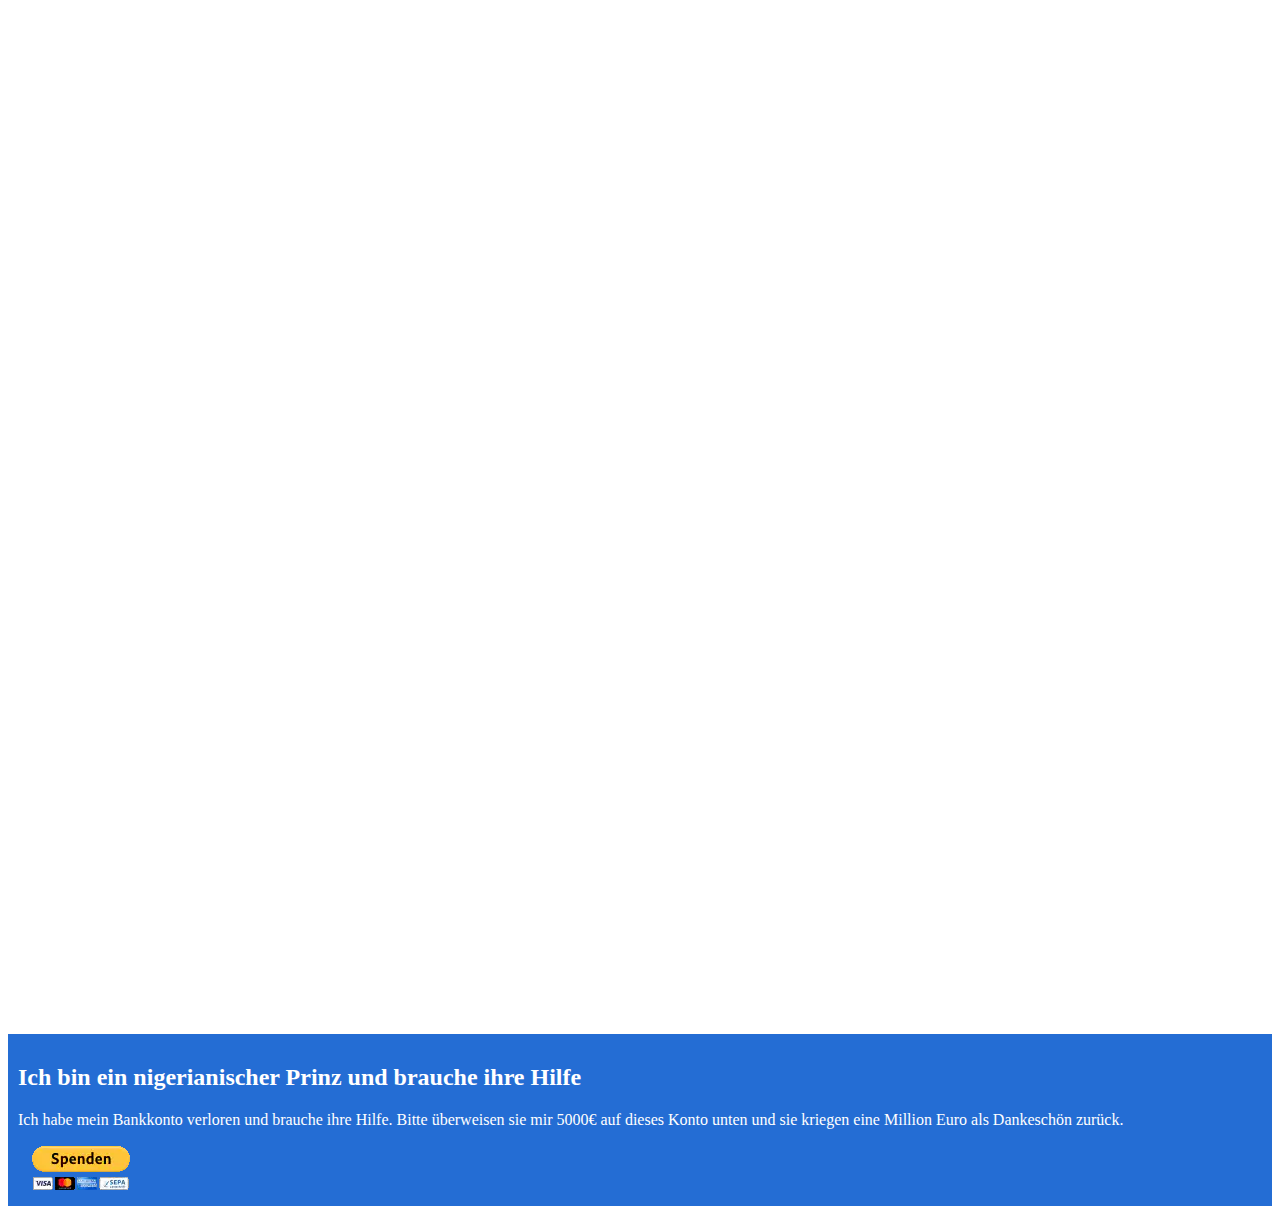
==== index.html @ 84a6fddd "Rename htmlcodetest.html to index.html" ====
<!DOCTYPE html>
<html><head>
<meta name="viewport" content="width=device-width, initial-scale=1.0"> 
<meta http-equiv="content-type" content="text/html; charset=UTF-8">
        <link rel="stylesheet" href="htmlcodetest-Dateien/css_002.css">
        <link rel="stylesheet" href="htmlcodetest-Dateien/css.css">
    <meta charset="utf-8">
    <meta name="viewport" content="width=device-width, initial-scale=1">
  </head>
  <body>
     <style>
body {
  background-image: url('https://images.unsplash.com/photo-1541256942802-7b29531f0df8?ixid=MnwxMjA3fDB8MHxwaG90by1wYWdlfHx8fGVufDB8fHx8&ixlib=rb-1.2.1&auto=format&fit=crop&w=1950&q=80');
  background-repeat: no-repeat;
  background-attachment: fixed;
  background-size: cover;
}
</style> 
    <font face="Fjalla One" color="white">
    <h1>Meine Webseite</h1>
    </font>
    <font face="Sawarabi Gothic" color="white">
    <p>
      Hier entsteht meine erste Webseite. <br> Ich erzähle etwas zu mir und schreibe dann einen  Absatz über ein interessantes Thema.
    </p>

    <h2>Über mich</h2>
    <ul>
      <li>Mein Vorname ist Yannik.</li>
      <li>Ich wohne in Wisch bei Schönberg.</li>
      <li>Ich gehe in die BFI-21-C.</li>
      <li>Meine Hobbys sind Videospiele, Musik, Zeichnen und Kochen.</li>
    </ul>
            <p> Das da unten ist der Oger Rainer Winkler </p>
            <div class="video-container"><iframe src="https://www.youtube-nocookie.com/embed/live_stream?channel=DrachenLord"  frameborder="0" allowfullscreen="allowfullscreen"></iframe></div>
  &nbsp;&nbsp;
  <div style="background-color: #246dd4 ; padding: 10px;"> 
    <h2>Ich bin ein nigerianischer Prinz und brauche ihre Hilfe</h2>
    <p>
      Ich habe mein Bankkonto verloren und brauche ihre Hilfe. Bitte 
überweisen sie mir 5000€ auf dieses Konto unten und sie kriegen eine 
Million Euro als Dankeschön zurück.
          </p>
  <form action="https://www.paypal.com/donate" method="post" target="_top">
<input type="hidden" name="hosted_button_id" value="N5BFFACBEZ6SE">
<input type="image" src="htmlcodetest-Dateien/btn_donateCC_LG.webp" name="submit" title="PayPal - The safer, easier way to pay online!" alt="Donate with PayPal button" border="0">
<img alt="" src="htmlcodetest-Dateien/pixel.gif" f6umz67dh="" width="1" height="1" border="0">
</form>
          
  
</div></font></body></html>
---- htmlcodetest-Dateien/css_002.css ----
/* latin-ext */
@font-face {
  font-family: 'Fjalla One';
  font-style: normal;
  font-weight: 400;
  src: url(https://fonts.gstatic.com/s/fjallaone/v8/Yq6R-LCAWCX3-6Ky7FAFrO96kigt.woff2) format('woff2');
  unicode-range: U+0100-024F, U+0259, U+1E00-1EFF, U+2020, U+20A0-20AB, U+20AD-20CF, U+2113, U+2C60-2C7F, U+A720-A7FF;
}
/* latin */
@font-face {
  font-family: 'Fjalla One';
  font-style: normal;
  font-weight: 400;
  src: url(https://fonts.gstatic.com/s/fjallaone/v8/Yq6R-LCAWCX3-6Ky7FAFrOF6kg.woff2) format('woff2');
  unicode-range: U+0000-00FF, U+0131, U+0152-0153, U+02BB-02BC, U+02C6, U+02DA, U+02DC, U+2000-206F, U+2074, U+20AC, U+2122, U+2191, U+2193, U+2212, U+2215, U+FEFF, U+FFFD;
}
---- htmlcodetest-Dateien/css.css ----
.video-container {
    position: relative;
    padding-bottom: 56.25%;
    padding-top: 0;
    height: 0;
    overflow: hidden;
}

.video-container iframe,
.video-container object,
.video-container embed {
    position: absolute;
    top: 0;
    left: 0;
    width: 100%;
    height: 100%;
}
/* [2] */
@font-face {
  font-family: 'Sawarabi Gothic';
  font-style: normal;
  font-weight: 400;
  src: url(https://fonts.gstatic.com/s/sawarabigothic/v8/x3d4ckfVaqqa-BEj-I9mE65u3k3NAEEnEXdX7R_PTqgHT45rMBfyeoYQJ5w.2.woff2) format('woff2');
  unicode-range: U+ffb6-ffbe, U+ffc2-ffc7, U+ffca-ffcf, U+ffd2-ffd7, U+ffda-ffdc, U+ffe0-ffe2, U+ffe4, U+ffe6, U+ffe8-ffee, U+1f100-1f10a, U+1f110-1f12e, U+1f130-1f16b, U+1f170-1f19a, U+1f200-1f202, U+1f210-1f22f;
}
/* [3] */
@font-face {
  font-family: 'Sawarabi Gothic';
  font-style: normal;
  font-weight: 400;
  src: url(https://fonts.gstatic.com/s/sawarabigothic/v8/x3d4ckfVaqqa-BEj-I9mE65u3k3NAEEnEXdX7R_PTqgHT45rMBfyeoYQJ5w.3.woff2) format('woff2');
  unicode-range: U+f9f6-fa0b, U+fa0e-fa10, U+fa12-fa6d, U+fb00-fb04, U+fe10-fe19, U+fe30-fe42, U+fe44-fe52, U+fe54-fe66, U+fe68-fe6b, U+ff02, U+ff04, U+ff07, U+ff51, U+ff5b, U+ff5d, U+ff5f-ff60, U+ff66, U+ff69, U+ff87, U+ffa0-ffb5;
}
/* [5] */
@font-face {
  font-family: 'Sawarabi Gothic';
  font-style: normal;
  font-weight: 400;
  src: url(https://fonts.gstatic.com/s/sawarabigothic/v8/x3d4ckfVaqqa-BEj-I9mE65u3k3NAEEnEXdX7R_PTqgHT45rMBfyeoYQJ5w.5.woff2) format('woff2');
  unicode-range: U+9e16, U+9e19-9e1f, U+9e75, U+9e79-9e7d, U+9e80-9e85, U+9e87-9e88, U+9e8b-9e8c, U+9e8e-9e8f, U+9e91-9e92, U+9e95-9e96, U+9e98, U+9e9b, U+9e9d-9e9e, U+9ea4-9ea5, U+9ea8-9eaa, U+9eac-9eb0, U+9eb3-9eb5, U+9eb8, U+9ebc-9ebf, U+9ec3, U+9ec6, U+9ec8, U+9ecb-9ecd, U+9ecf-9ed1, U+9ed4-9ed5, U+9ed8, U+9edb-9ee0, U+9ee4-9ee5, U+9ee7-9ee8, U+9eec-9ef2, U+9ef4-9ef9, U+9efb-9eff, U+9f02-9f03, U+9f07-9f09, U+9f0e-9f12, U+9f14-9f17, U+9f19-9f1b, U+9f1f-9f22, U+9f26, U+9f2a-9f2c, U+9f2f, U+9f31-9f32, U+9f34, U+9f37, U+9f39-9f3a, U+9f3c-9f3f, U+9f41, U+9f43-9f47, U+9f4a, U+9f4e-9f50, U+9f52-9f58, U+9f5a, U+9f5d-9f61, U+9f63, U+9f66-9f6a, U+9f6c-9f73, U+9f75-9f77, U+9f7a, U+9f7d, U+9f7f, U+9f8f-9f92, U+9f94-9f97, U+9f99, U+9f9c-9fa3, U+9fa5, U+9fb4, U+9fbc-9fc2, U+9fc4, U+9fc6, U+9fcc, U+f900-f915;
}
/* [6] */
@font-face {
  font-family: 'Sawarabi Gothic';
  font-style: normal;
  font-weight: 400;
  src: url(https://fonts.gstatic.com/s/sawarabigothic/v8/x3d4ckfVaqqa-BEj-I9mE65u3k3NAEEnEXdX7R_PTqgHT45rMBfyeoYQJ5w.6.woff2) format('woff2');
  unicode-range: U+9c22-9c2a, U+9c2d-9c32, U+9c35-9c37, U+9c39-9c3a, U+9c3d-9c3e, U+9c41, U+9c43-9c4a, U+9c4e-9c50, U+9c52-9c54, U+9c56, U+9c58, U+9c5a-9c61, U+9c63, U+9c65, U+9c67-9c6b, U+9c6d-9c6e, U+9c70, U+9c72, U+9c75-9c78, U+9c7a-9c7c, U+9ce6-9ce7, U+9ceb-9cec, U+9cf0, U+9cf2, U+9cf6-9cf7, U+9cf9, U+9d02-9d03, U+9d06-9d09, U+9d0b, U+9d0e, U+9d11-9d12, U+9d15, U+9d17-9d18, U+9d1b-9d1f, U+9d23, U+9d26, U+9d2a-9d2c, U+9d2f-9d30, U+9d32-9d34, U+9d3a, U+9d3c-9d3f, U+9d41-9d48, U+9d4a, U+9d50-9d54, U+9d59, U+9d5d-9d65, U+9d69-9d6c, U+9d6f-9d70, U+9d72-9d73, U+9d76-9d77, U+9d7a-9d7c, U+9d7e, U+9d83-9d84, U+9d86-9d87, U+9d89-9d8a, U+9d8d-9d8e, U+9d92-9d93, U+9d95-9d9a, U+9da1, U+9da4, U+9da9-9dac, U+9dae, U+9db1-9db2, U+9db5, U+9db8-9dbd, U+9dbf-9dc4, U+9dc6-9dc7, U+9dc9-9dca, U+9dcf, U+9dd3-9dd7, U+9dd9-9dda, U+9dde-9de0, U+9de3, U+9de5-9de7, U+9de9, U+9deb, U+9ded-9df0, U+9df3-9df4, U+9df8, U+9dfd-9dfe, U+9e02, U+9e07, U+9e0a, U+9e0d-9e0e, U+9e10-9e12, U+9e15;
}
/* [7] */
@font-face {
  font-family: 'Sawarabi Gothic';
  font-style: normal;
  font-weight: 400;
  src: url(https://fonts.gstatic.com/s/sawarabigothic/v8/x3d4ckfVaqqa-BEj-I9mE65u3k3NAEEnEXdX7R_PTqgHT45rMBfyeoYQJ5w.7.woff2) format('woff2');
  unicode-range: U+9ac3, U+9ac6, U+9ac8, U+9ace-9ad3, U+9ad5-9ad7, U+9adb-9adc, U+9ade-9ae0, U+9ae2-9ae7, U+9ae9, U+9aeb-9aec, U+9aee-9aef, U+9af1-9af5, U+9af7, U+9af9-9afb, U+9afd, U+9aff-9b06, U+9b08-9b09, U+9b0b-9b0e, U+9b10, U+9b12, U+9b16, U+9b18-9b1d, U+9b1f-9b20, U+9b22-9b23, U+9b25-9b2f, U+9b32-9b35, U+9b37, U+9b39-9b3b, U+9b3d, U+9b43-9b44, U+9b48, U+9b4b-9b4f, U+9b51, U+9b55-9b58, U+9b5b, U+9b5e, U+9b61, U+9b63, U+9b65-9b66, U+9b68, U+9b6a-9b6f, U+9b72-9b79, U+9b7f-9b80, U+9b83-9b87, U+9b89-9b8b, U+9b8d, U+9b8f-9b94, U+9b96-9b97, U+9b9a, U+9b9d-9ba0, U+9ba6-9ba7, U+9ba9-9baa, U+9bac, U+9bb0-9bb2, U+9bb4, U+9bb7-9bb9, U+9bbb-9bbc, U+9bbe-9bc1, U+9bc6-9bc8, U+9bca, U+9bce-9bd2, U+9bd4, U+9bd7-9bd8, U+9bdd, U+9bdf, U+9be1-9be5, U+9be7, U+9bea-9beb, U+9bee-9bf3, U+9bf5, U+9bf7-9bfa, U+9bfd, U+9bff-9c00, U+9c02, U+9c04, U+9c06, U+9c08-9c0d, U+9c0f-9c16, U+9c18-9c1e, U+9c21;
}
/* [8] */
@font-face {
  font-family: 'Sawarabi Gothic';
  font-style: normal;
  font-weight: 400;
  src: url(https://fonts.gstatic.com/s/sawarabigothic/v8/x3d4ckfVaqqa-BEj-I9mE65u3k3NAEEnEXdX7R_PTqgHT45rMBfyeoYQJ5w.8.woff2) format('woff2');
  unicode-range: U+98c3-98c8, U+98cb-98cc, U+98ce, U+98dc, U+98de, U+98e0-98e1, U+98e3, U+98e5-98e7, U+98e9-98eb, U+98ed-98ee, U+98f0-98f1, U+98f3, U+98f6, U+9902, U+9907-9909, U+9911-9912, U+9914-9918, U+991a-9922, U+9924, U+9926-9927, U+992b-992c, U+992e, U+9931-9935, U+9939-993e, U+9940-9942, U+9945-9949, U+994b-994e, U+9950-9952, U+9954-9955, U+9958-9959, U+995b-995c, U+995e-9960, U+9963, U+9997-9998, U+999b, U+999d-999f, U+99a3, U+99a5-99a6, U+99a8, U+99ad-99ae, U+99b0-99b2, U+99b5, U+99b9-99ba, U+99bc-99bd, U+99bf, U+99c1, U+99c3, U+99c8-99c9, U+99d1, U+99d3-99d5, U+99d8-99df, U+99e1-99e2, U+99e7, U+99ea-99ee, U+99f0-99f2, U+99f4-99f5, U+99f8-99f9, U+99fb-99fe, U+9a01-9a05, U+9a08, U+9a0a-9a0c, U+9a0f-9a11, U+9a16, U+9a1a, U+9a1e, U+9a20, U+9a22-9a24, U+9a27, U+9a2b, U+9a2d-9a2e, U+9a31, U+9a33, U+9a35-9a38, U+9a3e, U+9a40-9a45, U+9a47, U+9a4a-9a4e, U+9a51-9a52, U+9a54-9a58, U+9a5b, U+9a5d, U+9a5f, U+9a62, U+9a64-9a65, U+9a69-9a6c, U+9aaa, U+9aac-9ab0, U+9ab2, U+9ab4-9ab7, U+9ab9, U+9abb-9ac1;
}
/* [9] */
@font-face {
  font-family: 'Sawarabi Gothic';
  font-style: normal;
  font-weight: 400;
  src: url(https://fonts.gstatic.com/s/sawarabigothic/v8/x3d4ckfVaqqa-BEj-I9mE65u3k3NAEEnEXdX7R_PTqgHT45rMBfyeoYQJ5w.9.woff2) format('woff2');
  unicode-range: U+96fa, U+9702-9706, U+9708-9709, U+970d-970f, U+9711, U+9713-9714, U+9716, U+9719-971b, U+971d, U+9721-9724, U+9728, U+972a, U+9730-9731, U+9733, U+9736, U+9738-9739, U+973b, U+973d-973e, U+9741-9744, U+9746-974a, U+974d-974f, U+9751, U+9755, U+9757-9758, U+975a-975c, U+9760-9761, U+9763-9764, U+9766-9768, U+976a-976b, U+976e, U+9771, U+9773, U+9776-977d, U+977f-9781, U+9785-9786, U+9789, U+978b, U+978f-9790, U+9795-9797, U+9799-979a, U+979c, U+979e-97a0, U+97a2-97a3, U+97a6, U+97a8, U+97ab-97ac, U+97ae, U+97b1-97b6, U+97b8-97ba, U+97bc, U+97be-97bf, U+97c1, U+97c3-97ce, U+97d0-97d1, U+97d4, U+97d7-97d9, U+97db-97de, U+97e0-97e1, U+97e4, U+97e6, U+97ed-97ef, U+97f1-97f2, U+97f4-97f8, U+97fa, U+9804, U+9807, U+980a, U+980c-980f, U+9814, U+9816-9817, U+9819-981a, U+981c, U+981e, U+9820-9821, U+9823-9826, U+982b, U+982e-9830, U+9832-9835, U+9837, U+9839, U+983d-983e, U+9844, U+9846-9847, U+984a-984b, U+984f, U+9851-9853, U+9856-9857, U+9859-985b, U+9862-9863, U+9865-9866, U+986a-986c, U+986f-9871, U+9873-9875, U+98aa-98ab, U+98ad-98ae, U+98b0-98b1, U+98b4, U+98b6-98b8, U+98ba-98bc, U+98bf, U+98c2;
}
/* [10] */
@font-face {
  font-family: 'Sawarabi Gothic';
  font-style: normal;
  font-weight: 400;
  src: url(https://fonts.gstatic.com/s/sawarabigothic/v8/x3d4ckfVaqqa-BEj-I9mE65u3k3NAEEnEXdX7R_PTqgHT45rMBfyeoYQJ5w.10.woff2) format('woff2');
  unicode-range: U+942e-942f, U+9431-9434, U+9436, U+9438, U+943a-943b, U+943d, U+943f, U+9441, U+9443-9445, U+9448, U+944a, U+944c, U+9452-9453, U+9455, U+9459-945c, U+945e-9463, U+9468, U+946a-946b, U+946d-9472, U+9475, U+9477, U+947c-947f, U+9481, U+9483-9485, U+9578-9579, U+957e-957f, U+9582, U+9584, U+9586-9588, U+958a, U+958c-958f, U+9592, U+9594, U+9596, U+9598-9599, U+959d-95a1, U+95a4, U+95a6-95a9, U+95ab-95ad, U+95b1, U+95b4, U+95b6, U+95b9-95bf, U+95c3, U+95c6, U+95c8-95cd, U+95d0-95d6, U+95d9-95da, U+95dc-95e2, U+95e4-95e6, U+95e8, U+961d-961e, U+9621-9622, U+9624-9626, U+9628, U+962c, U+962e-962f, U+9631, U+9633-9634, U+9637-963a, U+963c-963d, U+9641-9642, U+964b-964c, U+964f, U+9652, U+9654, U+9656-9658, U+965c-965f, U+9661, U+9666, U+966a, U+966c, U+966e, U+9672, U+9674, U+9677, U+967b-967c, U+967e-967f, U+9681-9684, U+9689, U+968b, U+968d, U+9691, U+9695-9698, U+969a, U+969d, U+969f, U+96a4-96aa, U+96ae-96b4, U+96b6, U+96b8-96bb, U+96bd, U+96c1, U+96c9-96cb, U+96cd-96ce, U+96d2, U+96d5-96d6, U+96d8-96da, U+96dc-96df, U+96e9, U+96ef, U+96f1, U+96f9;
}
/* [11] */
@font-face {
  font-family: 'Sawarabi Gothic';
  font-style: normal;
  font-weight: 400;
  src: url(https://fonts.gstatic.com/s/sawarabigothic/v8/x3d4ckfVaqqa-BEj-I9mE65u3k3NAEEnEXdX7R_PTqgHT45rMBfyeoYQJ5w.11.woff2) format('woff2');
  unicode-range: U+929f-92a0, U+92a4-92a5, U+92a7-92a8, U+92ab, U+92af, U+92b2-92b3, U+92b6-92bd, U+92bf-92c3, U+92c5-92c8, U+92cb-92d0, U+92d2-92d3, U+92d5, U+92d7-92d9, U+92dc-92dd, U+92df-92e1, U+92e3-92e5, U+92e7-92ea, U+92ec, U+92ee, U+92f0, U+92f2, U+92f7-92fb, U+92ff-9300, U+9302, U+9304, U+9308, U+930d, U+930f-9311, U+9314-9315, U+9318-931a, U+931c-931f, U+9321-9325, U+9327-932b, U+932e, U+9333-9337, U+933a-933b, U+9344, U+9347-934a, U+934d, U+9350-9352, U+9354-9358, U+935a, U+935c, U+935e, U+9360, U+9364-9365, U+9367, U+9369-936d, U+936f-9371, U+9373-9374, U+9376, U+937a, U+937d-9382, U+9388, U+938a-938b, U+938d, U+938f, U+9392, U+9394-9395, U+9397-9398, U+939a-939b, U+939e, U+93a1, U+93a3-93a4, U+93a6, U+93a8-93a9, U+93ab-93ad, U+93b0, U+93b4-93b6, U+93b9-93bb, U+93c1, U+93c3-93cd, U+93d0-93d1, U+93d3, U+93d6-93d9, U+93dc-93df, U+93e2, U+93e4-93e8, U+93f1, U+93f5, U+93f7-93fb, U+93fd, U+9401-9404, U+9407-9409, U+940d-9410, U+9413-9417, U+9419-941a, U+941f, U+9421, U+942b;
}
/* [12] */
@font-face {
  font-family: 'Sawarabi Gothic';
  font-style: normal;
  font-weight: 400;
  src: url(https://fonts.gstatic.com/s/sawarabigothic/v8/x3d4ckfVaqqa-BEj-I9mE65u3k3NAEEnEXdX7R_PTqgHT45rMBfyeoYQJ5w.12.woff2) format('woff2');
  unicode-range: U+9127, U+9129, U+912d-9132, U+9134, U+9136-9137, U+9139-913a, U+913c-913d, U+9143, U+9146-914c, U+914f, U+9153, U+9156-915b, U+9161, U+9163-9165, U+9167, U+9169, U+916d, U+9172-9174, U+9179-917b, U+9181-9183, U+9185-9187, U+9189-918b, U+918e, U+9191, U+9193-9195, U+9197-9198, U+919e, U+91a1-91a2, U+91a6, U+91a8, U+91aa-91b6, U+91ba-91bd, U+91bf-91c6, U+91c9, U+91cb, U+91d0, U+91d3-91d4, U+91d6-91d7, U+91d9-91db, U+91de-91df, U+91e1, U+91e4-91e6, U+91e9-91ea, U+91ec-91f1, U+91f5-91f7, U+91f9, U+91fb-91fd, U+91ff-9201, U+9204-9207, U+9209-920a, U+920c, U+920e, U+9210-9218, U+921c-921e, U+9223-9226, U+9228-9229, U+922c, U+922e-9230, U+9233, U+9235-923a, U+923c, U+923e-9240, U+9242-9243, U+9245-924b, U+924d-9251, U+9256-925a, U+925c-925e, U+9260-9261, U+9264-9269, U+926e-9270, U+9275-9279, U+927b-927f, U+9288-928a, U+928d-928e, U+9291-9293, U+9295-9297, U+9299, U+929b-929c;
}
/* [13] */
@font-face {
  font-family: 'Sawarabi Gothic';
  font-style: normal;
  font-weight: 400;
  src: url(https://fonts.gstatic.com/s/sawarabigothic/v8/x3d4ckfVaqqa-BEj-I9mE65u3k3NAEEnEXdX7R_PTqgHT45rMBfyeoYQJ5w.13.woff2) format('woff2');
  unicode-range: U+8f40-8f43, U+8f45-8f47, U+8f49-8f4a, U+8f4c-8f4f, U+8f51-8f55, U+8f57-8f58, U+8f5c-8f5e, U+8f61-8f66, U+8f9c-8f9d, U+8f9f-8fa2, U+8fa4-8fa8, U+8fad-8faf, U+8fb4-8fb8, U+8fbe, U+8fc0-8fc2, U+8fc6, U+8fc8, U+8fca-8fcb, U+8fcd, U+8fd0, U+8fd2-8fd3, U+8fd5, U+8fda, U+8fe0, U+8fe2-8fe5, U+8fe8-8fea, U+8fed-8fef, U+8ff1, U+8ff4-8ff6, U+8ff8-8ffb, U+8ffe, U+9002, U+9004-9005, U+9008, U+900b-900e, U+9011, U+9013, U+9015-9016, U+9018, U+901b, U+901e, U+9021, U+9027-902a, U+902c-902d, U+902f, U+9033-9037, U+9039, U+903c, U+903e-903f, U+9041, U+9043-9044, U+9049, U+904c, U+904f-9052, U+9056, U+9058, U+905b-905e, U+9062, U+9066-9068, U+906c, U+906f-9070, U+9072, U+9074, U+9076, U+9079, U+9080-9083, U+9085, U+9087-9088, U+908b-908c, U+908e-9090, U+9095, U+9097-9099, U+909b, U+90a0-90a2, U+90a5, U+90a8, U+90af-90b6, U+90bd-90be, U+90c3-90c5, U+90c7-90c9, U+90cc, U+90d2, U+90d5, U+90d7-90d9, U+90db-90df, U+90e2, U+90e4-90e5, U+90eb, U+90ef-90f0, U+90f2, U+90f4, U+90f6, U+90fe-9100, U+9102, U+9104-9106, U+9108, U+910d, U+9110, U+9112, U+9114-911a, U+911c, U+911e, U+9120, U+9122-9123, U+9125;
}
/* [14] */
@font-face {
  font-family: 'Sawarabi Gothic';
  font-style: normal;
  font-weight: 400;
  src: url(https://fonts.gstatic.com/s/sawarabigothic/v8/x3d4ckfVaqqa-BEj-I9mE65u3k3NAEEnEXdX7R_PTqgHT45rMBfyeoYQJ5w.14.woff2) format('woff2');
  unicode-range: U+8da6, U+8da8, U+8dab-8dac, U+8daf, U+8db2, U+8db5, U+8db7, U+8db9-8dbc, U+8dbe, U+8dc0, U+8dc2, U+8dc5-8dc8, U+8dca-8dcc, U+8dce-8dcf, U+8dd1, U+8dd4-8dd7, U+8dd9-8ddb, U+8ddf, U+8de3-8de5, U+8de7, U+8dea-8dec, U+8df0-8df2, U+8df4, U+8dfc-8dfd, U+8dff, U+8e01, U+8e04-8e06, U+8e08-8e09, U+8e0b-8e0c, U+8e10-8e11, U+8e14, U+8e16, U+8e1d-8e23, U+8e26-8e27, U+8e30-8e31, U+8e33-8e39, U+8e3d, U+8e40-8e42, U+8e44, U+8e47-8e50, U+8e54-8e55, U+8e59, U+8e5b-8e64, U+8e69, U+8e6c-8e6d, U+8e6f-8e72, U+8e75-8e77, U+8e79-8e7c, U+8e81-8e85, U+8e89, U+8e8b, U+8e90-8e95, U+8e98-8e9b, U+8e9d-8e9e, U+8ea1-8ea2, U+8ea7, U+8ea9-8eaa, U+8eac-8eb1, U+8eb3, U+8eb5-8eb6, U+8eba-8ebb, U+8ebe, U+8ec0-8ec1, U+8ec3-8ec8, U+8ecb, U+8ecf, U+8ed1, U+8ed4, U+8edb-8edc, U+8ee3, U+8ee8, U+8eeb, U+8eed-8eee, U+8ef0-8ef1, U+8ef7, U+8ef9-8efc, U+8efe, U+8f00, U+8f02, U+8f05, U+8f07-8f08, U+8f0a, U+8f0f-8f10, U+8f12-8f13, U+8f15-8f19, U+8f1b-8f1c, U+8f1e-8f21, U+8f23, U+8f25-8f28, U+8f2b-8f2f, U+8f33-8f37, U+8f39-8f3b, U+8f3e;
}
/* [15] */
@font-face {
  font-family: 'Sawarabi Gothic';
  font-style: normal;
  font-weight: 400;
  src: url(https://fonts.gstatic.com/s/sawarabigothic/v8/x3d4ckfVaqqa-BEj-I9mE65u3k3NAEEnEXdX7R_PTqgHT45rMBfyeoYQJ5w.15.woff2) format('woff2');
  unicode-range: U+8b11, U+8b14, U+8b16, U+8b1a, U+8b1c, U+8b1e-8b20, U+8b26, U+8b28, U+8b2b-8b2d, U+8b30, U+8b37, U+8b3c, U+8b3e, U+8b41-8b46, U+8b48-8b49, U+8b4c-8b4f, U+8b51-8b54, U+8b56, U+8b59, U+8b5b, U+8b5e-8b5f, U+8b63, U+8b69, U+8b6b-8b6d, U+8b6f, U+8b71, U+8b74, U+8b76, U+8b78-8b79, U+8b7c-8b81, U+8b84-8b85, U+8b8a-8b8f, U+8b92-8b96, U+8b99-8b9a, U+8b9c-8ba0, U+8c38-8c3a, U+8c3d-8c3f, U+8c41, U+8c45, U+8c47-8c49, U+8c4b-8c4c, U+8c4e-8c51, U+8c53-8c55, U+8c57-8c59, U+8c5b, U+8c5d, U+8c62-8c64, U+8c66, U+8c68-8c69, U+8c6b-8c6d, U+8c73, U+8c75-8c76, U+8c78, U+8c7a-8c7c, U+8c7e, U+8c82, U+8c85-8c87, U+8c89-8c8b, U+8c8d-8c8e, U+8c90, U+8c92-8c94, U+8c98-8c99, U+8c9b-8c9c, U+8c9f, U+8ca4, U+8cad-8cae, U+8cb2-8cb3, U+8cb6, U+8cb9-8cba, U+8cbd, U+8cc1-8cc2, U+8cc4-8cc6, U+8cc8-8cc9, U+8ccb, U+8ccd-8ccf, U+8cd2, U+8cd5-8cd6, U+8cd9-8cda, U+8cdd, U+8ce1, U+8ce3-8ce4, U+8ce6, U+8ce8, U+8cec, U+8cef-8cf2, U+8cf4-8cf5, U+8cf7-8cf8, U+8cfa-8cfb, U+8cfd-8cff, U+8d01, U+8d03-8d04, U+8d07, U+8d09-8d0b, U+8d0d-8d10, U+8d12-8d14, U+8d16-8d17, U+8d1b-8d1d, U+8d65, U+8d67, U+8d69, U+8d6b-8d6e, U+8d71, U+8d73, U+8d76, U+8d7f, U+8d81-8d82, U+8d84, U+8d88, U+8d8d, U+8d90-8d91, U+8d95, U+8d99, U+8d9e-8da0;
}
/* [16] */
@font-face {
  font-family: 'Sawarabi Gothic';
  font-style: normal;
  font-weight: 400;
  src: url(https://fonts.gstatic.com/s/sawarabigothic/v8/x3d4ckfVaqqa-BEj-I9mE65u3k3NAEEnEXdX7R_PTqgHT45rMBfyeoYQJ5w.16.woff2) format('woff2');
  unicode-range: U+8962-8964, U+8966, U+896a-896b, U+896d-8970, U+8973-8975, U+8977, U+897a-897e, U+8980, U+8983, U+8988-898a, U+898d, U+8990, U+8993-8995, U+8998, U+899b-899c, U+899f-89a1, U+89a5-89a6, U+89a9, U+89ac, U+89af-89b0, U+89b2, U+89b4-89b7, U+89ba, U+89bc-89bd, U+89bf-89c1, U+89d4-89d8, U+89da, U+89dc-89dd, U+89e5, U+89e7, U+89e9, U+89eb, U+89ed, U+89f1, U+89f3-89f4, U+89f6, U+89f8-89f9, U+89fd, U+89ff, U+8a01, U+8a04-8a05, U+8a07, U+8a0c, U+8a0f-8a12, U+8a14-8a16, U+8a1b, U+8a1d-8a1e, U+8a20-8a22, U+8a24-8a26, U+8a2b-8a2c, U+8a2f, U+8a35-8a37, U+8a3b, U+8a3d-8a3e, U+8a40-8a41, U+8a43, U+8a45-8a49, U+8a4d-8a4e, U+8a51-8a54, U+8a56-8a58, U+8a5b-8a5d, U+8a61-8a62, U+8a65, U+8a67, U+8a6c-8a6d, U+8a75-8a77, U+8a79-8a7c, U+8a7e-8a80, U+8a82-8a86, U+8a8b, U+8a8f-8a92, U+8a96-8a97, U+8a99-8a9a, U+8a9f, U+8aa1, U+8aa3, U+8aa5-8aaa, U+8aae-8aaf, U+8ab3, U+8ab6-8ab7, U+8abb-8abc, U+8abe, U+8ac2-8ac4, U+8ac6, U+8ac8-8aca, U+8acc-8acd, U+8ad0-8ad5, U+8ad7, U+8ada-8ae2, U+8ae4, U+8ae7, U+8aeb-8aec, U+8aee, U+8af0-8af1, U+8af3-8af7, U+8afa, U+8afc, U+8aff, U+8b01-8b02, U+8b04-8b07, U+8b0a-8b0d, U+8b0f-8b10;
}
/* [17] */
@font-face {
  font-family: 'Sawarabi Gothic';
  font-style: normal;
  font-weight: 400;
  src: url(https://fonts.gstatic.com/s/sawarabigothic/v8/x3d4ckfVaqqa-BEj-I9mE65u3k3NAEEnEXdX7R_PTqgHT45rMBfyeoYQJ5w.17.woff2) format('woff2');
  unicode-range: U+87d0, U+87d2, U+87d5-87d6, U+87d9-87da, U+87dc, U+87df-87e0, U+87e2-87e6, U+87ea-87ed, U+87ef, U+87f1, U+87f3, U+87f5-87f8, U+87fa-87fb, U+87fe-87ff, U+8801, U+8803, U+8805-8807, U+8809-880b, U+880d-8816, U+8818-881c, U+881e-881f, U+8821-8822, U+8827-8828, U+882d-882e, U+8830-8832, U+8835-8836, U+8839-883c, U+8841-8845, U+8848-884b, U+884d-884e, U+8851-8852, U+8855-8856, U+8858-885a, U+885c, U+885e-8860, U+8862, U+8864, U+8869, U+886b, U+886e-886f, U+8871-8872, U+8875, U+8877, U+8879, U+887b, U+887d-887e, U+8880-8882, U+8888, U+888d, U+8892, U+8897-889c, U+889e-88a0, U+88a2, U+88a4, U+88a8, U+88aa, U+88ae, U+88b0-88b1, U+88b5, U+88b7, U+88ba, U+88bc-88c0, U+88c3-88c4, U+88c6, U+88ca-88ce, U+88d1-88d4, U+88d8-88d9, U+88db, U+88dd-88e1, U+88e7-88e8, U+88ef-88f2, U+88f4-88f5, U+88f7, U+88f9, U+88fc, U+8901-8902, U+8904, U+8906, U+890a, U+890c-890f, U+8913, U+8915-8916, U+8918-891a, U+891c-891e, U+8920, U+8925-8928, U+892a-892b, U+8930-8932, U+8935-893b, U+893e, U+8940-8946, U+8949, U+894c-894d, U+894f, U+8952, U+8956-8957, U+895a-895c, U+895e, U+8960-8961;
}
/* [18] */
@font-face {
  font-family: 'Sawarabi Gothic';
  font-style: normal;
  font-weight: 400;
  src: url(https://fonts.gstatic.com/s/sawarabigothic/v8/x3d4ckfVaqqa-BEj-I9mE65u3k3NAEEnEXdX7R_PTqgHT45rMBfyeoYQJ5w.18.woff2) format('woff2');
  unicode-range: U+8640-8642, U+8646, U+864d, U+8652-8659, U+865b, U+865d-8664, U+8667, U+8669, U+866c, U+866f, U+8671, U+8675-8677, U+867a-867b, U+867d, U+8687-8689, U+868b-868d, U+8691, U+8693, U+8695-8696, U+8698, U+869a, U+869c-869d, U+86a1, U+86a3-86a4, U+86a6-86ab, U+86ad, U+86af-86b1, U+86b3-86b9, U+86bf-86c1, U+86c3-86c6, U+86c9, U+86cb, U+86ce, U+86d1-86d2, U+86d4-86d5, U+86d7, U+86da, U+86dc, U+86de-86e0, U+86e3-86e7, U+86e9, U+86ec-86ed, U+86ef, U+86f8-86fe, U+8700, U+8703-870b, U+870d-8714, U+8719-871a, U+871e-871f, U+8721-8723, U+8725, U+8728-8729, U+872e-872f, U+8731-8732, U+8734, U+8737, U+8739-8740, U+8743, U+8745, U+8749, U+874b-874e, U+8751, U+8753, U+8755, U+8757-8759, U+875d, U+875f-8761, U+8763-8766, U+8768, U+876a, U+876e-876f, U+8771-8772, U+8774, U+8778, U+877b-877c, U+877f, U+8782-8789, U+878b-878c, U+878e, U+8790, U+8793, U+8795, U+8797-8799, U+879e-87a0, U+87a2-87a3, U+87a7, U+87ab-87af, U+87b1, U+87b3, U+87b5, U+87bb, U+87bd-87c1, U+87c4, U+87c6-87cb, U+87ce;
}
/* [19] */
@font-face {
  font-family: 'Sawarabi Gothic';
  font-style: normal;
  font-weight: 400;
  src: url(https://fonts.gstatic.com/s/sawarabigothic/v8/x3d4ckfVaqqa-BEj-I9mE65u3k3NAEEnEXdX7R_PTqgHT45rMBfyeoYQJ5w.19.woff2) format('woff2');
  unicode-range: U+84a6, U+84a8-84aa, U+84ad, U+84af, U+84b1, U+84b4, U+84b9-84bb, U+84bd-84c2, U+84c6-84ca, U+84cc-84d1, U+84d3, U+84d6, U+84d9-84da, U+84dc, U+84e7, U+84ea, U+84ec, U+84ef-84f2, U+84f4, U+84f7, U+84fa-84fd, U+84ff-8500, U+8502-8503, U+8506-8507, U+850c, U+850e, U+8510, U+8514-8515, U+8517-8518, U+851a-851c, U+851e-851f, U+8521-8525, U+8527, U+852a-852c, U+852f, U+8532-8534, U+8536, U+853e-8541, U+8543, U+8546, U+8548, U+854a-854b, U+854f-8553, U+8555-855a, U+855c-8564, U+8569-856b, U+856d, U+856f, U+8577, U+8579-857b, U+857d-8581, U+8585-8586, U+8588-858c, U+858f-8591, U+8593, U+8597-8598, U+859b-859d, U+859f-85a0, U+85a2, U+85a4-85a5, U+85a7-85a8, U+85ad-85b0, U+85b4, U+85b6-85ba, U+85bc-85bf, U+85c1-85c2, U+85c7, U+85c9-85cb, U+85ce-85d0, U+85d5, U+85d8-85da, U+85dc, U+85df-85e1, U+85e5-85e6, U+85e8, U+85ed, U+85f3-85f4, U+85f6-85f7, U+85f9-85fa, U+85fc, U+85fe-8600, U+8602, U+8604-8606, U+860a-860b, U+860d-860e, U+8610-8613, U+8616-861b, U+861e, U+8621-8622, U+8624, U+8627, U+8629, U+862f-8630, U+8636, U+8638-863a, U+863c-863d, U+863f;
}
/* [20] */
@font-face {
  font-family: 'Sawarabi Gothic';
  font-style: normal;
  font-weight: 400;
  src: url(https://fonts.gstatic.com/s/sawarabigothic/v8/x3d4ckfVaqqa-BEj-I9mE65u3k3NAEEnEXdX7R_PTqgHT45rMBfyeoYQJ5w.20.woff2) format('woff2');
  unicode-range: U+82e0-82e4, U+82e7-82e8, U+82ea, U+82ed, U+82ef, U+82f3-82f4, U+82f6-82f7, U+82f9, U+82fb, U+82fd-82fe, U+8300-8301, U+8303, U+8306-8308, U+830a-830c, U+8316-8318, U+831b, U+831d-831f, U+8321-8323, U+832b-8335, U+8337, U+833a, U+833c-833d, U+8340, U+8342-8347, U+834a, U+834d-8351, U+8353-8357, U+835a, U+8362-8363, U+8370, U+8373, U+8375, U+8378, U+837c-837d, U+837f-8380, U+8382, U+8384-8387, U+838a, U+838d-838e, U+8392-8396, U+8398-83a0, U+83a2, U+83a6-83ad, U+83b1, U+83b5, U+83bd-83c1, U+83c7, U+83c9, U+83ce-83d1, U+83d4, U+83d6, U+83d8, U+83dd, U+83df-83e1, U+83e5, U+83e8, U+83ea-83eb, U+83f0, U+83f2, U+83f4, U+83f6-83f9, U+83fb-83fd, U+8401, U+8403-8404, U+8406-8407, U+840a-840b, U+840d, U+840f, U+8411, U+8413, U+8415, U+8417, U+8419, U+8420, U+8422, U+842a, U+842f, U+8431, U+8435, U+8438-8439, U+843c, U+8445-8448, U+844a, U+844d-844f, U+8451-8452, U+8456, U+8458-845a, U+845c, U+845f-8462, U+8464-8467, U+8469-846b, U+846d-8470, U+8473-8474, U+8476-847a, U+847c-847d, U+8481-8482, U+8484-8485, U+848b, U+8490, U+8492-8493, U+8495, U+8497, U+849c, U+849e-849f, U+84a1;
}
/* [21] */
@font-face {
  font-family: 'Sawarabi Gothic';
  font-style: normal;
  font-weight: 400;
  src: url(https://fonts.gstatic.com/s/sawarabigothic/v8/x3d4ckfVaqqa-BEj-I9mE65u3k3NAEEnEXdX7R_PTqgHT45rMBfyeoYQJ5w.21.woff2) format('woff2');
  unicode-range: U+813e, U+8141, U+8145-8147, U+814a, U+814c, U+8151-8153, U+8157, U+815f-8161, U+8165-8169, U+816d-816f, U+8171, U+8173-8174, U+8177, U+8180-8186, U+8188, U+818a-818b, U+818e, U+8190, U+8193, U+8195-8196, U+8198, U+819b, U+819e, U+81a0, U+81a2, U+81a4, U+81a9, U+81ae, U+81b0, U+81b2, U+81b4-81b5, U+81b8, U+81ba-81bb, U+81bd-81be, U+81c0-81c3, U+81c5-81c6, U+81c8-81cb, U+81cd-81cf, U+81d1, U+81d5-81db, U+81dd-81e1, U+81e4-81e5, U+81e7, U+81eb-81ec, U+81ef-81f2, U+81f5-81f6, U+81f8-81fb, U+81fd-8205, U+8209-820b, U+820d, U+820f, U+8212-8214, U+8216, U+8219-821d, U+8221-8222, U+8228-8229, U+822b, U+822e, U+8232-8235, U+8237-8238, U+823a, U+823c, U+8240, U+8243-8246, U+8249, U+824b, U+824e-824f, U+8251, U+8256-825a, U+825c-825d, U+825f-8260, U+8262-8264, U+8267-8268, U+826a-826b, U+826d-826e, U+8271, U+8274, U+8277, U+8279, U+827b, U+827d-8281, U+8283-8284, U+8287, U+8289-828a, U+828d-828e, U+8291-8294, U+8296, U+8298-829b, U+829f-82a1, U+82a3-82a4, U+82a7-82ac, U+82ae, U+82b0, U+82b2, U+82b4, U+82b7, U+82ba-82bc, U+82be-82bf, U+82c5-82c6, U+82d0, U+82d2-82d3, U+82d5, U+82d9-82da, U+82dc, U+82de-82df;
}
/* [22] */
@font-face {
  font-family: 'Sawarabi Gothic';
  font-style: normal;
  font-weight: 400;
  src: url(https://fonts.gstatic.com/s/sawarabigothic/v8/x3d4ckfVaqqa-BEj-I9mE65u3k3NAEEnEXdX7R_PTqgHT45rMBfyeoYQJ5w.22.woff2) format('woff2');
  unicode-range: U+7f68-7f69, U+7f6b, U+7f6d, U+7f71, U+7f77-7f79, U+7f7d-7f80, U+7f82-7f83, U+7f86-7f88, U+7f8b-7f8d, U+7f8f-7f91, U+7f94, U+7f96-7f97, U+7f9a, U+7f9c-7f9d, U+7fa1-7fa3, U+7fa6, U+7faa, U+7fad-7faf, U+7fb2, U+7fb4, U+7fb6, U+7fb8-7fb9, U+7fbc, U+7fbf-7fc0, U+7fc3, U+7fc5-7fc6, U+7fc8, U+7fca, U+7fce-7fcf, U+7fd5, U+7fdb, U+7fdf, U+7fe1, U+7fe3, U+7fe5-7fe6, U+7fe8-7fe9, U+7feb-7fec, U+7fee-7ff0, U+7ff2-7ff3, U+7ff9-7ffa, U+7ffd-7fff, U+8002, U+8004, U+8006-8008, U+800a-800f, U+8011-8014, U+8016, U+8018-8019, U+801c-8021, U+8024, U+8026, U+8028, U+802c, U+802e, U+8030, U+8034-8035, U+8037, U+8039-8040, U+8043-8044, U+8046, U+804a, U+8052, U+8058, U+805a, U+805f-8060, U+8062, U+8064, U+8066, U+8068, U+806d, U+806f-8073, U+8075-8076, U+8079, U+807b, U+807d-8081, U+8084-8088, U+808b, U+808e, U+8093, U+8099-809a, U+809c, U+809e, U+80a4, U+80a6-80a7, U+80ab-80ad, U+80b1, U+80b8-80b9, U+80c4-80c5, U+80c8, U+80ca, U+80cd, U+80cf, U+80d2, U+80d4-80db, U+80dd, U+80e0, U+80e4-80e6, U+80ed-80f3, U+80f5-80f7, U+80f9-80fc, U+80fe, U+8103, U+8109, U+810b, U+810d, U+8116-8118, U+811b-811c, U+811e, U+8120, U+8123-8124, U+8127, U+8129, U+812b-812c, U+812f-8130, U+8135, U+8139-813a, U+813c-813d;
}
/* [23] */
@font-face {
  font-family: 'Sawarabi Gothic';
  font-style: normal;
  font-weight: 400;
  src: url(https://fonts.gstatic.com/s/sawarabigothic/v8/x3d4ckfVaqqa-BEj-I9mE65u3k3NAEEnEXdX7R_PTqgHT45rMBfyeoYQJ5w.23.woff2) format('woff2');
  unicode-range: U+7d51, U+7d53, U+7d55-7d57, U+7d59-7d5d, U+7d63, U+7d65, U+7d67, U+7d6a, U+7d6e, U+7d70, U+7d72-7d73, U+7d78, U+7d7a-7d7b, U+7d7d, U+7d7f, U+7d81-7d83, U+7d85-7d86, U+7d88-7d89, U+7d8b-7d8d, U+7d8f, U+7d91, U+7d93, U+7d96-7d97, U+7d9b-7da0, U+7da2-7da3, U+7da6-7da7, U+7daa-7dac, U+7dae-7db0, U+7db3, U+7db5-7db9, U+7dbd, U+7dc0, U+7dc2-7dc7, U+7dcc-7dce, U+7dd0, U+7dd5-7dd9, U+7ddc-7dde, U+7de1-7de6, U+7dea-7ded, U+7df1-7df2, U+7df5-7df6, U+7df9-7dfa, U+7e00, U+7e05, U+7e08-7e0b, U+7e10-7e12, U+7e15, U+7e17, U+7e1c-7e1d, U+7e1f-7e23, U+7e27-7e28, U+7e2c-7e2d, U+7e2f, U+7e31-7e33, U+7e35-7e37, U+7e39-7e3b, U+7e3d, U+7e3f, U+7e43-7e48, U+7e4e, U+7e50, U+7e52, U+7e56, U+7e58-7e5a, U+7e5d-7e5f, U+7e61-7e62, U+7e65-7e67, U+7e69-7e6b, U+7e6d-7e6f, U+7e73, U+7e75, U+7e78-7e79, U+7e7b-7e7f, U+7e81-7e83, U+7e86-7e8a, U+7e8c-7e8e, U+7e90-7e96, U+7e98, U+7e9a-7e9f, U+7f38, U+7f3a-7f3f, U+7f43-7f45, U+7f47, U+7f4c-7f50, U+7f52-7f55, U+7f58, U+7f5b-7f5d, U+7f5f, U+7f61, U+7f63-7f67;
}
/* [24] */
@font-face {
  font-family: 'Sawarabi Gothic';
  font-style: normal;
  font-weight: 400;
  src: url(https://fonts.gstatic.com/s/sawarabigothic/v8/x3d4ckfVaqqa-BEj-I9mE65u3k3NAEEnEXdX7R_PTqgHT45rMBfyeoYQJ5w.24.woff2) format('woff2');
  unicode-range: U+7bc2, U+7bc5-7bc6, U+7bc8, U+7bca-7bcc, U+7bcf, U+7bd4, U+7bd6-7bd7, U+7bd9-7bdb, U+7bdd, U+7be5-7be6, U+7be8-7bea, U+7bf0, U+7bf2-7bfa, U+7bfc, U+7bfe, U+7c00-7c04, U+7c06-7c07, U+7c09, U+7c0b-7c0f, U+7c11-7c14, U+7c17, U+7c19, U+7c1b, U+7c1e-7c20, U+7c23, U+7c25-7c28, U+7c2a-7c2c, U+7c2f, U+7c31, U+7c33-7c34, U+7c36-7c3a, U+7c3d-7c3e, U+7c40, U+7c42-7c43, U+7c45-7c46, U+7c4a, U+7c4c, U+7c4f-7c5f, U+7c61, U+7c63-7c65, U+7c67, U+7c69, U+7c6c-7c70, U+7c72, U+7c75, U+7c79, U+7c7b-7c7e, U+7c81-7c83, U+7c86-7c87, U+7c8d, U+7c8f-7c90, U+7c94, U+7c9e, U+7ca0-7ca2, U+7ca4-7ca6, U+7ca8, U+7cab, U+7cad-7cae, U+7cb0-7cb3, U+7cb6-7cb7, U+7cb9-7cbd, U+7cbf-7cc0, U+7cc2, U+7cc4-7cc5, U+7cc7-7cca, U+7ccd-7ccf, U+7cd2-7cd5, U+7cd7-7cda, U+7cdc-7cdd, U+7cdf-7ce0, U+7ce2, U+7ce6, U+7ce9, U+7ceb, U+7cef, U+7cf2, U+7cf4-7cf6, U+7cf9-7cfa, U+7cfe, U+7d02-7d03, U+7d06-7d0a, U+7d0f, U+7d11-7d13, U+7d15-7d16, U+7d1c-7d1e, U+7d23, U+7d26, U+7d2a, U+7d2c-7d2e, U+7d31-7d32, U+7d35, U+7d3c-7d41, U+7d43, U+7d45, U+7d47-7d48, U+7d4b, U+7d4d-7d4f;
}
/* [25] */
@font-face {
  font-family: 'Sawarabi Gothic';
  font-style: normal;
  font-weight: 400;
  src: url(https://fonts.gstatic.com/s/sawarabigothic/v8/x3d4ckfVaqqa-BEj-I9mE65u3k3NAEEnEXdX7R_PTqgHT45rMBfyeoYQJ5w.25.woff2) format('woff2');
  unicode-range: U+7a11, U+7a15, U+7a17-7a19, U+7a1b, U+7a1e-7a21, U+7a27, U+7a2b, U+7a2d, U+7a2f-7a31, U+7a34-7a35, U+7a37-7a3b, U+7a3e, U+7a43-7a49, U+7a4c, U+7a4e, U+7a50, U+7a55-7a57, U+7a59, U+7a5c-7a5d, U+7a5f-7a63, U+7a65, U+7a67, U+7a69-7a6a, U+7a6d, U+7a70, U+7a75, U+7a78-7a79, U+7a7d-7a7e, U+7a80, U+7a82, U+7a84-7a86, U+7a88, U+7a8a-7a8b, U+7a90-7a91, U+7a94-7a98, U+7a9e, U+7aa0, U+7aa3, U+7aa9, U+7aac, U+7ab0, U+7ab3, U+7ab5-7ab6, U+7ab9-7abf, U+7ac3, U+7ac5-7aca, U+7acc-7acf, U+7ad1-7ad3, U+7ad5, U+7ada-7adb, U+7add, U+7adf, U+7ae1-7ae2, U+7ae6-7aed, U+7af0-7af1, U+7af4, U+7af8, U+7afa-7afb, U+7afd-7afe, U+7b02, U+7b04, U+7b06-7b08, U+7b0a-7b0b, U+7b0f, U+7b12, U+7b14, U+7b18-7b19, U+7b1e-7b1f, U+7b23, U+7b25, U+7b27-7b2b, U+7b2d-7b31, U+7b33-7b36, U+7b3b, U+7b3d, U+7b3f-7b41, U+7b45, U+7b47, U+7b4c-7b50, U+7b53, U+7b55, U+7b5d, U+7b60, U+7b64-7b66, U+7b69-7b6a, U+7b6c-7b75, U+7b77, U+7b79-7b7a, U+7b7f, U+7b84, U+7b86, U+7b89, U+7b8d-7b92, U+7b96, U+7b98-7ba0, U+7ba5, U+7bac-7bad, U+7baf-7bb0, U+7bb2, U+7bb4-7bb6, U+7bba-7bbd, U+7bc1;
}
/* [26] */
@font-face {
  font-family: 'Sawarabi Gothic';
  font-style: normal;
  font-weight: 400;
  src: url(https://fonts.gstatic.com/s/sawarabigothic/v8/x3d4ckfVaqqa-BEj-I9mE65u3k3NAEEnEXdX7R_PTqgHT45rMBfyeoYQJ5w.26.woff2) format('woff2');
  unicode-range: U+784f, U+7851-7852, U+785c, U+785e, U+7860-7861, U+7863-7864, U+7868, U+786a, U+786e-786f, U+7872, U+7874, U+787a, U+787c, U+787e, U+7886-7887, U+788a, U+788c-788f, U+7893-7895, U+7898, U+789a, U+789d-789f, U+78a1, U+78a3-78a4, U+78a8-78aa, U+78ac-78ad, U+78af-78b3, U+78b5, U+78bb-78bf, U+78c5-78cc, U+78ce, U+78d1-78d6, U+78da-78db, U+78df-78e1, U+78e4, U+78e6-78e7, U+78ea, U+78ec, U+78f2-78f4, U+78f6-78f7, U+78f9-78fb, U+78fd-7901, U+7906-7907, U+790c, U+7910-7912, U+7919-791c, U+791e-7920, U+7925-792e, U+7930-7931, U+7934-7935, U+793b, U+793d, U+793f, U+7941-7942, U+7944-7946, U+794a-794b, U+794f, U+7951, U+7954-7955, U+7957-7958, U+795a-795c, U+795f-7960, U+7962, U+7967, U+7969, U+796b, U+7972, U+7977, U+7979-797c, U+797e-7980, U+798a-798e, U+7991, U+7993-7996, U+7998, U+799b-799d, U+79a1, U+79a6-79ab, U+79ae-79b1, U+79b3-79b4, U+79b8-79bb, U+79bd-79be, U+79c2, U+79c4, U+79c7-79ca, U+79cc-79cd, U+79cf, U+79d4-79d6, U+79da, U+79dd-79e3, U+79e5, U+79e7, U+79ea-79ed, U+79f1, U+79f8, U+79fc, U+7a02-7a03, U+7a05, U+7a07-7a0a, U+7a0c-7a0d;
}
/* [27] */
@font-face {
  font-family: 'Sawarabi Gothic';
  font-style: normal;
  font-weight: 400;
  src: url(https://fonts.gstatic.com/s/sawarabigothic/v8/x3d4ckfVaqqa-BEj-I9mE65u3k3NAEEnEXdX7R_PTqgHT45rMBfyeoYQJ5w.27.woff2) format('woff2');
  unicode-range: U+768c-768e, U+7690, U+7693, U+7695-7696, U+7699-76a8, U+76aa, U+76ad, U+76af-76b0, U+76b4, U+76b6-76ba, U+76bd, U+76c1-76c3, U+76c5, U+76c8-76c9, U+76cb-76ce, U+76d2, U+76d4, U+76d6, U+76d9, U+76dc, U+76de, U+76e0-76e1, U+76e5-76e8, U+76ea-76ec, U+76f0-76f1, U+76f6, U+76f9, U+76fb-76fc, U+7700, U+7704, U+7706-7708, U+770a, U+770e, U+7712, U+7714-7715, U+7717, U+7719-771c, U+7722, U+7724-7726, U+7728, U+772d-772f, U+7734-7739, U+773d-773e, U+7742, U+7745-7747, U+774a, U+774d-774f, U+7752, U+7756-7758, U+775a-775c, U+775e-7760, U+7762, U+7764-7765, U+7767, U+776a-776c, U+7770, U+7772-7774, U+7779-777a, U+777c-7780, U+7784, U+778b-778e, U+7794-7796, U+779a, U+779e-77a0, U+77a2, U+77a4-77a5, U+77a7, U+77a9-77aa, U+77ae-77b1, U+77b5-77b7, U+77b9, U+77bb-77bf, U+77c3, U+77c7, U+77c9, U+77cd, U+77d1-77d2, U+77d5, U+77d7, U+77d9-77da, U+77dc, U+77de-77e0, U+77e3-77e4, U+77e6-77e7, U+77e9-77ea, U+77ec, U+77ee, U+77f0-77f1, U+77f4, U+77f8, U+77fb-77fc, U+7805-7806, U+7809, U+780c-780e, U+7811-7812, U+7819, U+781d, U+7820-7823, U+7826-7827, U+782c-782e, U+7830, U+7835, U+7837, U+783a, U+783f, U+7843-7845, U+7847-7848, U+784c, U+784e;
}
/* [28] */
@font-face {
  font-family: 'Sawarabi Gothic';
  font-style: normal;
  font-weight: 400;
  src: url(https://fonts.gstatic.com/s/sawarabigothic/v8/x3d4ckfVaqqa-BEj-I9mE65u3k3NAEEnEXdX7R_PTqgHT45rMBfyeoYQJ5w.28.woff2) format('woff2');
  unicode-range: U+7512-7513, U+7515-7517, U+751c, U+751e, U+7520-7522, U+7524, U+7526-7527, U+7529-752c, U+752f, U+7536, U+7538-7539, U+753c-7540, U+7543-7544, U+7546-754b, U+754d-7550, U+7552, U+7557, U+755a-755b, U+755d-755f, U+7561-7562, U+7564, U+7566-7567, U+7569, U+756b-756d, U+756f, U+7571-7572, U+7574-757e, U+7581-7582, U+7585-7587, U+7589-758c, U+758f-7590, U+7592-7595, U+7599-759a, U+759c-759d, U+75a2-75a5, U+75b0-75b1, U+75b3-75b5, U+75b7-75b8, U+75ba, U+75bd, U+75bf-75c4, U+75c6, U+75ca, U+75cc-75cf, U+75d3-75d4, U+75d7-75d8, U+75dc-75e1, U+75e3-75e4, U+75e7, U+75ec, U+75ee-75f3, U+75f9, U+75fc, U+75fe-7604, U+7607-760c, U+760f, U+7612-7613, U+7615-7616, U+7618-7619, U+761b-7629, U+762d, U+7630, U+7632-7635, U+7638-763c, U+7640-7641, U+7643-764b, U+764e, U+7655, U+7658-7659, U+765c, U+765f, U+7661-7662, U+7664-7665, U+7667-766a, U+766c-7672, U+7674, U+7676, U+7678, U+7680-7683, U+7685, U+7688, U+768b;
}
/* [29] */
@font-face {
  font-family: 'Sawarabi Gothic';
  font-style: normal;
  font-weight: 400;
  src: url(https://fonts.gstatic.com/s/sawarabigothic/v8/x3d4ckfVaqqa-BEj-I9mE65u3k3NAEEnEXdX7R_PTqgHT45rMBfyeoYQJ5w.29.woff2) format('woff2');
  unicode-range: U+736f-7371, U+7375, U+7377-737c, U+7380-7381, U+7383, U+7385-7386, U+738a, U+738e, U+7390, U+7393-7398, U+739c, U+739e-73a0, U+73a2, U+73a5-73a6, U+73a8, U+73aa-73ab, U+73ad, U+73b3, U+73b5, U+73b7, U+73b9-73bd, U+73bf, U+73c5-73c6, U+73c9-73cc, U+73ce-73cf, U+73d2-73d3, U+73d6, U+73d9, U+73dd-73de, U+73e1, U+73e3-73e7, U+73e9-73ea, U+73ee, U+73f1, U+73f4-73f5, U+73f7-73fb, U+73fd, U+73ff-7401, U+7404-7405, U+7407, U+740a, U+7411, U+7413, U+741a-741b, U+7421, U+7424, U+7426, U+7428-7431, U+7433, U+7439-743a, U+743f-7441, U+7443-7444, U+7446-7447, U+744b, U+744d, U+7451-7453, U+7455, U+7457, U+7459-745a, U+745c-745d, U+745f, U+7462-7464, U+7466-746b, U+746d-7473, U+7476, U+747e, U+7480-7481, U+7485-7489, U+748b, U+748f-7492, U+7497-749a, U+749c, U+749e-74a3, U+74a5-74a6, U+74a8-74ab, U+74ae-74af, U+74b1-74b2, U+74b5, U+74b9-74bb, U+74bd, U+74bf, U+74c8-74ca, U+74cc, U+74cf-74d0, U+74d3-74d4, U+74d6, U+74d8, U+74da-74db, U+74de-74e0, U+74e3-74e4, U+74e7-74eb, U+74ee-74f2, U+74f4, U+74f7-74f8, U+74fa-74fc, U+74ff, U+7501, U+7503-7506, U+750c-750e, U+7511;
}
/* [30] */
@font-face {
  font-family: 'Sawarabi Gothic';
  font-style: normal;
  font-weight: 400;
  src: url(https://fonts.gstatic.com/s/sawarabigothic/v8/x3d4ckfVaqqa-BEj-I9mE65u3k3NAEEnEXdX7R_PTqgHT45rMBfyeoYQJ5w.30.woff2) format('woff2');
  unicode-range: U+7179, U+7180, U+7184-7185, U+7187-7188, U+718c, U+718f, U+7192, U+7194-7196, U+7199-719b, U+71a0, U+71a2, U+71a8, U+71ac, U+71ae-71b0, U+71b2-71b3, U+71b9-71ba, U+71be-71c1, U+71c4, U+71c9, U+71cb-71cc, U+71ce, U+71d0, U+71d2-71d4, U+71d6-71d7, U+71d9-71da, U+71dc, U+71df-71e0, U+71e6-71e7, U+71ec-71ee, U+71f4-71f5, U+71f8-71f9, U+71fc, U+71fe-7200, U+7207-7209, U+720d, U+7210, U+7213, U+7215, U+7217, U+721a, U+721d, U+721f, U+7224, U+7228, U+722b, U+722d, U+722f-7230, U+7232, U+7234, U+7238-7239, U+723b-723c, U+723e-7243, U+7245-7246, U+724b, U+724e-7250, U+7252-7253, U+7255-7258, U+725a, U+725c, U+725e, U+7260, U+7263, U+7268, U+726b, U+726e-726f, U+7271, U+7274, U+7277-7278, U+727b-727c, U+727e-7282, U+7284, U+7287, U+7289, U+728d-728e, U+7292-7293, U+7296, U+729b, U+72a2, U+72a7-72a8, U+72ad-72ae, U+72b0-72b2, U+72b4, U+72b9, U+72be, U+72c0-72c1, U+72c3-72c4, U+72c6-72c7, U+72c9, U+72cc, U+72ce, U+72d2, U+72d5-72d6, U+72d8, U+72df-72e2, U+72e5, U+72f3-72f4, U+72f7, U+72f9-72fb, U+72fd-72fe, U+7302, U+7304-7305, U+7307, U+730a-730b, U+730d, U+7312-7313, U+7316-7319, U+731c-731e, U+7322, U+7324, U+7327-7329, U+732c, U+732f, U+7331-7337, U+7339-733b, U+733d-733e, U+7343, U+734d-7350, U+7352, U+7356-7358, U+735d-7360, U+7366-736c, U+736e;
}
/* [31] */
@font-face {
  font-family: 'Sawarabi Gothic';
  font-style: normal;
  font-weight: 400;
  src: url(https://fonts.gstatic.com/s/sawarabigothic/v8/x3d4ckfVaqqa-BEj-I9mE65u3k3NAEEnEXdX7R_PTqgHT45rMBfyeoYQJ5w.31.woff2) format('woff2');
  unicode-range: U+6f5d-6f5e, U+6f60-6f62, U+6f66, U+6f68, U+6f6c-6f6d, U+6f6f, U+6f74, U+6f78, U+6f7a, U+6f7c-6f7e, U+6f80, U+6f82-6f83, U+6f86-6f88, U+6f8b-6f8e, U+6f90-6f94, U+6f96-6f98, U+6f9a, U+6f9d, U+6f9f-6fa1, U+6fa3, U+6fa5-6fa8, U+6fae-6fb1, U+6fb3, U+6fb5-6fb7, U+6fb9, U+6fbc, U+6fbe, U+6fc2, U+6fc5-6fca, U+6fd4-6fd5, U+6fd8, U+6fda-6fdb, U+6fde-6fe0, U+6fe4, U+6fe8-6fe9, U+6feb-6fec, U+6fee, U+6ff0, U+6ff3, U+6ff5-6ff6, U+6ff9-6ffa, U+6ffc-6ffe, U+7000-7001, U+7005-7007, U+7009-700b, U+700d, U+700f, U+7011, U+7015, U+7017-7018, U+701a-701b, U+701d-7020, U+7023, U+7026, U+7028, U+702f-7030, U+7032, U+7034, U+7037, U+7039-703a, U+703c, U+703e, U+7043-7044, U+7047-704c, U+704e, U+7051, U+7054-7055, U+705d-705e, U+7064-7065, U+7069, U+706c, U+706e, U+7075-7076, U+707e, U+7081, U+7085-7086, U+7094-7098, U+709b, U+709f, U+70a4, U+70ab-70ac, U+70ae-70b1, U+70b3-70b4, U+70b7, U+70bb, U+70ca-70cb, U+70d1, U+70d3-70d6, U+70d8-70d9, U+70dc-70dd, U+70df, U+70e4, U+70ec, U+70f1, U+70fa, U+70fd, U+7103-7108, U+710b-710c, U+710f, U+7114, U+7119, U+711c, U+711e, U+7120, U+712b, U+712d-7131, U+7138, U+7141, U+7145-7147, U+7149-714b, U+7150-7153, U+7155-7157, U+715a, U+715c, U+715e, U+7160, U+7162, U+7164-7166, U+7168, U+716c;
}
/* [32] */
@font-face {
  font-family: 'Sawarabi Gothic';
  font-style: normal;
  font-weight: 400;
  src: url(https://fonts.gstatic.com/s/sawarabigothic/v8/x3d4ckfVaqqa-BEj-I9mE65u3k3NAEEnEXdX7R_PTqgHT45rMBfyeoYQJ5w.32.woff2) format('woff2');
  unicode-range: U+6d87, U+6d89-6d8a, U+6d8c-6d8e, U+6d91-6d98, U+6d9c, U+6daa-6dac, U+6dae, U+6db4-6db5, U+6db7-6db9, U+6dbd, U+6dbf, U+6dc2, U+6dc4-6dc8, U+6dca, U+6dcc, U+6dce-6dd0, U+6dd2, U+6dd5-6dd6, U+6dd8-6ddb, U+6ddd-6de0, U+6de2, U+6de4-6de6, U+6de8-6dea, U+6dec, U+6dee-6df0, U+6df2, U+6df4, U+6df6, U+6df8-6dfa, U+6dfc, U+6e00, U+6e04, U+6e0a, U+6e17, U+6e19, U+6e1d-6e20, U+6e22-6e25, U+6e27, U+6e2b, U+6e2d-6e2e, U+6e32, U+6e34, U+6e36, U+6e38-6e3c, U+6e42-6e45, U+6e48-6e49, U+6e4b-6e4f, U+6e51-6e54, U+6e57, U+6e5b-6e5f, U+6e62-6e63, U+6e68, U+6e6b, U+6e6e, U+6e72-6e73, U+6e76, U+6e7b, U+6e7d, U+6e82, U+6e89, U+6e8c-6e8d, U+6e8f, U+6e93, U+6e98-6e99, U+6e9f-6ea0, U+6ea5, U+6ea7, U+6eaa-6eab, U+6ead-6eaf, U+6eb1-6eb4, U+6eb7, U+6ebb-6ebd, U+6ebf-6ec4, U+6ec7-6eca, U+6ecc-6ecf, U+6ed3-6ed5, U+6ed9-6edb, U+6ee6, U+6eeb-6eef, U+6ef7-6ef9, U+6efb, U+6efd-6eff, U+6f04, U+6f08-6f0a, U+6f0c-6f0d, U+6f10-6f11, U+6f13, U+6f15-6f16, U+6f18, U+6f1a-6f1b, U+6f25-6f26, U+6f29-6f2a, U+6f2d, U+6f2f-6f33, U+6f35-6f36, U+6f38, U+6f3b-6f3c, U+6f3e-6f3f, U+6f41, U+6f45, U+6f4f, U+6f51-6f53, U+6f57-6f5b;
}
/* [33] */
@font-face {
  font-family: 'Sawarabi Gothic';
  font-style: normal;
  font-weight: 400;
  src: url(https://fonts.gstatic.com/s/sawarabigothic/v8/x3d4ckfVaqqa-BEj-I9mE65u3k3NAEEnEXdX7R_PTqgHT45rMBfyeoYQJ5w.33.woff2) format('woff2');
  unicode-range: U+6b9b, U+6b9e-6ba0, U+6ba2-6ba4, U+6ba8-6bb3, U+6bb7-6bb9, U+6bbc-6bbe, U+6bc0, U+6bc3-6bc4, U+6bc6-6bc9, U+6bcb-6bcc, U+6bcf, U+6bd3, U+6bd6-6bd8, U+6bda, U+6bdf, U+6be1, U+6be3, U+6be6-6be7, U+6beb-6bec, U+6bee, U+6bf1, U+6bf3, U+6bf7, U+6bf9, U+6bff, U+6c02, U+6c04-6c05, U+6c08-6c0a, U+6c0d-6c0e, U+6c10, U+6c12-6c14, U+6c19, U+6c1b, U+6c1f, U+6c24, U+6c26-6c28, U+6c2c, U+6c2e, U+6c33, U+6c35-6c36, U+6c3a-6c3b, U+6c3e-6c40, U+6c4a-6c4b, U+6c4d, U+6c4f, U+6c52, U+6c54-6c55, U+6c59, U+6c5b-6c5e, U+6c62, U+6c67-6c68, U+6c6a-6c6b, U+6c6d, U+6c6f, U+6c73-6c74, U+6c76, U+6c78-6c79, U+6c7b, U+6c7e, U+6c81-6c87, U+6c89, U+6c8c-6c8d, U+6c90, U+6c92-6c95, U+6c97-6c98, U+6c9a-6c9c, U+6c9f, U+6caa-6cae, U+6cb0-6cb2, U+6cb4, U+6cba, U+6cbd-6cbe, U+6cc2, U+6cc5-6cc6, U+6ccd, U+6ccf-6cd4, U+6cd6-6cd7, U+6cd9-6cdd, U+6ce0, U+6ce7, U+6ce9-6cef, U+6cf1-6cf2, U+6cf4, U+6cfb, U+6d00-6d01, U+6d04, U+6d07, U+6d0a, U+6d0c, U+6d0e-6d0f, U+6d11, U+6d13, U+6d19-6d1a, U+6d1f, U+6d24, U+6d26-6d28, U+6d2b, U+6d2e-6d2f, U+6d31, U+6d33-6d36, U+6d38-6d39, U+6d3c-6d3d, U+6d3f, U+6d57-6d5b, U+6d5e-6d61, U+6d64-6d65, U+6d67, U+6d6c, U+6d6f-6d70, U+6d79, U+6d7c, U+6d80-6d82, U+6d85;
}
/* [34] */
@font-face {
  font-family: 'Sawarabi Gothic';
  font-style: normal;
  font-weight: 400;
  src: url(https://fonts.gstatic.com/s/sawarabigothic/v8/x3d4ckfVaqqa-BEj-I9mE65u3k3NAEEnEXdX7R_PTqgHT45rMBfyeoYQJ5w.34.woff2) format('woff2');
  unicode-range: U+69e9-69eb, U+69ed-69ef, U+69f1-69f6, U+69f9, U+69fe-6a01, U+6a03, U+6a05, U+6a0a, U+6a0c, U+6a0f, U+6a11-6a15, U+6a17, U+6a1a-6a1b, U+6a1d-6a20, U+6a22-6a24, U+6a28, U+6a2e, U+6a30, U+6a32-6a38, U+6a3b, U+6a3e-6a3f, U+6a44-6a4a, U+6a4e, U+6a50-6a52, U+6a54-6a56, U+6a5b, U+6a61-6a62, U+6a64, U+6a66-6a67, U+6a6a-6a6b, U+6a71-6a73, U+6a78, U+6a7a, U+6a7e-6a7f, U+6a81, U+6a83-6a84, U+6a86-6a87, U+6a89, U+6a8b, U+6a8d, U+6a90-6a91, U+6a94, U+6a97, U+6a9b, U+6a9d-6aa3, U+6aa5, U+6aaa-6aac, U+6aae-6ab1, U+6ab3-6ab4, U+6ab8, U+6abb, U+6abd-6abf, U+6ac1-6ac3, U+6ac6, U+6ac8-6ac9, U+6acc, U+6ad0-6ad1, U+6ad3-6ad6, U+6ada-6adf, U+6ae2, U+6ae4, U+6ae7-6ae8, U+6aea, U+6aec, U+6af0-6af3, U+6af8, U+6afa, U+6afc-6afd, U+6b02-6b03, U+6b06-6b07, U+6b09-6b0b, U+6b0f-6b12, U+6b16-6b17, U+6b1b, U+6b1d-6b1f, U+6b23-6b24, U+6b28, U+6b2b-6b2c, U+6b2f, U+6b35-6b39, U+6b3b, U+6b3d, U+6b3f, U+6b43, U+6b46-6b47, U+6b49-6b4a, U+6b4d-6b4e, U+6b50, U+6b52, U+6b54, U+6b56, U+6b58-6b59, U+6b5b, U+6b5d, U+6b5f-6b61, U+6b65, U+6b67, U+6b6b-6b6c, U+6b6e, U+6b70, U+6b72, U+6b75, U+6b77-6b7a, U+6b7d-6b85, U+6b89, U+6b8d, U+6b95, U+6b97-6b98;
}
/* [35] */
@font-face {
  font-family: 'Sawarabi Gothic';
  font-style: normal;
  font-weight: 400;
  src: url(https://fonts.gstatic.com/s/sawarabigothic/v8/x3d4ckfVaqqa-BEj-I9mE65u3k3NAEEnEXdX7R_PTqgHT45rMBfyeoYQJ5w.35.woff2) format('woff2');
  unicode-range: U+6867, U+686b, U+686e-6872, U+6874-6875, U+6877, U+6879-687c, U+687e-687f, U+6882-6884, U+6886, U+6888, U+688d-6890, U+6894, U+6896, U+6898-689c, U+689f-68a3, U+68a5-68a7, U+68a9-68ab, U+68ad-68af, U+68b2-68b5, U+68b9-68bc, U+68c3, U+68c5-68c6, U+68c8-68ca, U+68cc-68cd, U+68cf-68d1, U+68d3-68d9, U+68dc-68dd, U+68e0-68e1, U+68e3-68e5, U+68e7-68e8, U+68ea-68ed, U+68ef-68f1, U+68f5-68f7, U+68f9, U+68fb-68fd, U+6900-6901, U+6903-6904, U+6906-690c, U+690f-6911, U+6913, U+6916-6917, U+6919-691b, U+6921-6923, U+6925-6926, U+6928, U+692a, U+6930-6931, U+6933-6936, U+6938-6939, U+693b, U+693d, U+6942, U+6945-6946, U+6949, U+694e, U+6954, U+6957, U+6959, U+695b-695e, U+6961-6966, U+6968-696c, U+696e-6974, U+6977-697b, U+697e-6981, U+6986, U+698d, U+6991-6992, U+6994-6996, U+6998, U+699c, U+69a0-69a1, U+69a5-69a8, U+69ab, U+69ad, U+69af-69b2, U+69b4, U+69b7-69b8, U+69ba-69bc, U+69be-69c1, U+69c3, U+69c5, U+69c7-69c8, U+69ca, U+69ce-69d1, U+69d3, U+69d6-69d7, U+69d9, U+69dd-69de, U+69e2-69e3, U+69e5, U+69e7-69e8;
}
/* [36] */
@font-face {
  font-family: 'Sawarabi Gothic';
  font-style: normal;
  font-weight: 400;
  src: url(https://fonts.gstatic.com/s/sawarabigothic/v8/x3d4ckfVaqqa-BEj-I9mE65u3k3NAEEnEXdX7R_PTqgHT45rMBfyeoYQJ5w.36.woff2) format('woff2');
  unicode-range: U+668c-668e, U+6690, U+6692, U+6698-669d, U+669f-66a0, U+66a2, U+66a4, U+66ad, U+66b1-66b3, U+66b5, U+66b8-66b9, U+66bb-66bc, U+66be-66c4, U+66c6, U+66c8-66c9, U+66cc, U+66ce-66cf, U+66d4, U+66da-66db, U+66dd, U+66df-66e0, U+66e6, U+66e8-66e9, U+66eb-66ec, U+66ee, U+66f5, U+66f7, U+66fa-66fc, U+6701, U+6705, U+6707, U+670e-670f, U+6712-6716, U+6719, U+671c, U+671e, U+6720, U+6722, U+6725-6726, U+672e, U+6733, U+6735-6738, U+673e-673f, U+6741, U+6743, U+6745-6748, U+674c-674d, U+6753-6755, U+6759, U+675d-675e, U+6760, U+6762-6764, U+6766, U+676a, U+676c, U+676e, U+6770, U+6772-6774, U+6776-6777, U+677b-677c, U+6780-6781, U+6784-6785, U+6787, U+6789, U+678b-678c, U+678e-678f, U+6791-6793, U+6796, U+6798-6799, U+679b, U+67a1, U+67a4, U+67a6, U+67a9, U+67b0-67b5, U+67b7-67b9, U+67bb-67be, U+67c0-67c3, U+67c5-67c6, U+67c8-67c9, U+67ce, U+67d2, U+67d7-67d9, U+67db-67de, U+67e1-67e2, U+67e4, U+67e6-67e7, U+67e9, U+67ec, U+67ee-67f0, U+67f2, U+67f6-67f7, U+67f9-67fa, U+67fc, U+67fe, U+6801-6802, U+6805, U+6810, U+6814, U+6818-6819, U+681d, U+681f, U+6822, U+6827-6829, U+682b-682d, U+682f-6834, U+683b, U+683e-6840, U+6844-6846, U+6849-684a, U+684c-684e, U+6852-6855, U+6857-6859, U+685b, U+685d, U+685f, U+6863;
}
/* [37] */
@font-face {
  font-family: 'Sawarabi Gothic';
  font-style: normal;
  font-weight: 400;
  src: url(https://fonts.gstatic.com/s/sawarabigothic/v8/x3d4ckfVaqqa-BEj-I9mE65u3k3NAEEnEXdX7R_PTqgHT45rMBfyeoYQJ5w.37.woff2) format('woff2');
  unicode-range: U+64e3-64e5, U+64e7, U+64e9-64ea, U+64ed, U+64ef-64f2, U+64f4-64f7, U+64fa-64fb, U+64fd-6501, U+6504-6505, U+6508-650a, U+650f, U+6513-6514, U+6516, U+6518-6519, U+651b-651f, U+6522, U+6524, U+6526, U+6529-652c, U+652e, U+6531-6532, U+6534-6538, U+653a, U+653c-653d, U+6543-6544, U+6547-6549, U+654d-654e, U+6550, U+6552, U+6554-6556, U+6558, U+655d-6560, U+6567, U+656b, U+6572, U+6578, U+657a, U+657d, U+6581-6585, U+6588, U+658a, U+658c, U+6592, U+6595, U+6598, U+659b, U+659d, U+659f-65a1, U+65a3-65a6, U+65ab, U+65ae, U+65b2-65b5, U+65b7-65b8, U+65be-65bf, U+65c1-65c4, U+65c6, U+65c8-65c9, U+65cc, U+65ce, U+65d0, U+65d2, U+65d4, U+65d6, U+65d8-65d9, U+65db, U+65df-65e1, U+65e3, U+65f0-65f2, U+65f4-65f5, U+65f9, U+65fb-65fc, U+65fe-6600, U+6603-6604, U+6608-660a, U+660d, U+6611-6612, U+6615-6616, U+661c-661e, U+6621-6624, U+6626, U+6629-662c, U+662e, U+6630-6631, U+6633-6637, U+6639-663b, U+663f-6641, U+6644-6646, U+6648-664a, U+664c, U+664e-664f, U+6651, U+6657-6665, U+6667-6668, U+666a-666d, U+6670, U+6673, U+6675, U+6677-6679, U+667b-667c, U+667e-6680, U+6683-6684, U+6688, U+668b;
}
/* [38] */
@font-face {
  font-family: 'Sawarabi Gothic';
  font-style: normal;
  font-weight: 400;
  src: url(https://fonts.gstatic.com/s/sawarabigothic/v8/x3d4ckfVaqqa-BEj-I9mE65u3k3NAEEnEXdX7R_PTqgHT45rMBfyeoYQJ5w.38.woff2) format('woff2');
  unicode-range: U+62ef, U+62f1-62f2, U+62f4-62f5, U+62fc-62fd, U+62ff, U+6302-6304, U+6308-630d, U+6310, U+6313, U+6316, U+6318, U+631b, U+6327, U+6329-632a, U+632d, U+6332, U+6335-6336, U+6339-633c, U+633e, U+6341-6344, U+6346, U+634a-634e, U+6350, U+6352-6354, U+6358-6359, U+635b, U+6365-6366, U+6369, U+636b-636d, U+6371-6372, U+6374-6378, U+637a, U+637c-637d, U+637f-6380, U+6382, U+6384, U+6387, U+6389-638a, U+638e-6390, U+6394-6396, U+6399-639a, U+639e, U+63a0, U+63a3-63a4, U+63a6, U+63a9, U+63ab-63af, U+63b5, U+63bd-63be, U+63c0-63c1, U+63c4-63c6, U+63c8, U+63ce, U+63d1-63d6, U+63dc, U+63e0, U+63e3, U+63e5, U+63e9-63ed, U+63f2-63f3, U+63f5-63f9, U+6406, U+6409-640a, U+640f-6410, U+6412-6414, U+6416-6418, U+641e, U+6420, U+6422, U+6424-6426, U+6428-642a, U+642f-6430, U+6434-6436, U+643d, U+643f, U+644b, U+644e-644f, U+6451-6454, U+645a-645d, U+645f-6461, U+6463, U+6467, U+646d, U+6473-6474, U+6476, U+6478-6479, U+647b, U+647d, U+6485, U+6487-6488, U+648f-6491, U+6493, U+6495, U+6498-649b, U+649d-649f, U+64a1, U+64a3, U+64a6, U+64a8-64a9, U+64ac, U+64b3, U+64bb-64bf, U+64c2, U+64c4-64c5, U+64c7, U+64c9-64cc, U+64ce, U+64d0-64d2, U+64d4-64d5, U+64d7-64d8, U+64da, U+64e0-64e1;
}
/* [39] */
@font-face {
  font-family: 'Sawarabi Gothic';
  font-style: normal;
  font-weight: 400;
  src: url(https://fonts.gstatic.com/s/sawarabigothic/v8/x3d4ckfVaqqa-BEj-I9mE65u3k3NAEEnEXdX7R_PTqgHT45rMBfyeoYQJ5w.39.woff2) format('woff2');
  unicode-range: U+612b-612c, U+6130-6131, U+6134-6137, U+6139-613a, U+613c-613f, U+6141-6142, U+6144-6147, U+6149-614a, U+614d, U+6153, U+6158-615a, U+615d-6160, U+6164-6165, U+616b-616c, U+616f, U+6171-6175, U+6177-6178, U+617b-6181, U+6183-6184, U+6187, U+618a-618b, U+618d, U+6192-6194, U+6196-619a, U+619c-619d, U+619f-61a0, U+61a5, U+61a8, U+61aa-61ae, U+61b8-61ba, U+61bc, U+61be, U+61c0-61c3, U+61c6, U+61c8, U+61ca-61cf, U+61d5, U+61dc-61df, U+61e1-61e3, U+61e5-61e9, U+61ec-61ed, U+61ef, U+61f4-61f7, U+61fa, U+61fc-6201, U+6203-6204, U+6207-620a, U+620d-620e, U+6213-6215, U+621b-621e, U+6220-6223, U+6227, U+6229-622b, U+622e, U+6230-6233, U+6236, U+6239, U+623d-623e, U+6241-6244, U+6246, U+6248, U+624c, U+624e, U+6250-6252, U+6254, U+6256, U+6258, U+625a-625c, U+625e, U+6260-6261, U+6263-6264, U+6268, U+626d, U+626f, U+6273, U+627a-627e, U+6282-6283, U+6285, U+6289, U+628d-6290, U+6292-6294, U+6296, U+6299, U+629b, U+62a6, U+62a8, U+62ac, U+62b3, U+62b6-62b7, U+62ba-62bb, U+62be-62bf, U+62c2, U+62c4, U+62c6-62c8, U+62ca, U+62ce-62cf, U+62d1, U+62d4-62d6, U+62da, U+62dc, U+62ea, U+62ee;
}
/* [40] */
@font-face {
  font-family: 'Sawarabi Gothic';
  font-style: normal;
  font-weight: 400;
  src: url(https://fonts.gstatic.com/s/sawarabigothic/v8/x3d4ckfVaqqa-BEj-I9mE65u3k3NAEEnEXdX7R_PTqgHT45rMBfyeoYQJ5w.40.woff2) format('woff2');
  unicode-range: U+5f7f, U+5f82-5f83, U+5f87-5f89, U+5f8d, U+5f8f, U+5f91, U+5f96, U+5f99, U+5f9c-5f9d, U+5fa0, U+5fa2, U+5fa4, U+5fa7-5fa8, U+5fab-5fad, U+5faf-5fb1, U+5fb5, U+5fb7-5fb8, U+5fbc-5fbd, U+5fc4, U+5fc7-5fc9, U+5fcb, U+5fd0-5fd4, U+5fdd-5fde, U+5fe1-5fe2, U+5fe4, U+5fe8-5fea, U+5fec-5ff3, U+5ff6, U+5ff8, U+5ffa-5ffd, U+5fff, U+6007, U+600a, U+600d-6010, U+6013-6015, U+6017-601b, U+601f, U+6021-6022, U+6024, U+6026, U+6029, U+602b, U+602d, U+6031, U+6033, U+6035, U+603a, U+6040-6043, U+6046-604a, U+604c-604d, U+6051, U+6054-6057, U+6059-605a, U+605d, U+605f-6064, U+6067, U+606a-606c, U+6070-6071, U+6077, U+607e-607f, U+6081-6086, U+6088-608e, U+6091-6093, U+6095-6098, U+609a-609b, U+609d-609e, U+60a2, U+60a4-60a5, U+60a7-60a8, U+60b0-60b1, U+60b3-60b5, U+60b7-60b8, U+60bb, U+60bd-60be, U+60c2, U+60c4, U+60c6-60cb, U+60ce-60cf, U+60d3-60d5, U+60d8-60d9, U+60db, U+60dd-60df, U+60e1-60e2, U+60e5, U+60ee, U+60f0-60f2, U+60f4-60f8, U+60fa-60fd, U+6100, U+6102-6103, U+6106-6108, U+610a, U+610c-610e, U+6110-6114, U+6116-6117, U+6119, U+611c, U+611e, U+6120-6122, U+6127-6128, U+612a;
}
/* [41] */
@font-face {
  font-family: 'Sawarabi Gothic';
  font-style: normal;
  font-weight: 400;
  src: url(https://fonts.gstatic.com/s/sawarabigothic/v8/x3d4ckfVaqqa-BEj-I9mE65u3k3NAEEnEXdX7R_PTqgHT45rMBfyeoYQJ5w.41.woff2) format('woff2');
  unicode-range: U+5db4, U+5db7-5db9, U+5dbc-5dbd, U+5dc3, U+5dc7, U+5dc9, U+5dcb-5dce, U+5dd0-5dd3, U+5dd6-5dd9, U+5ddb, U+5de0, U+5de2, U+5de4, U+5de9, U+5df2, U+5df5, U+5df8-5df9, U+5dfd, U+5dff-5e00, U+5e07, U+5e0b, U+5e0d, U+5e11-5e12, U+5e14-5e15, U+5e18-5e1b, U+5e1f-5e20, U+5e25, U+5e28, U+5e2e, U+5e32, U+5e35-5e37, U+5e3e, U+5e40, U+5e43-5e44, U+5e47, U+5e49, U+5e4b, U+5e4e, U+5e50-5e51, U+5e54, U+5e56-5e58, U+5e5b-5e5c, U+5e5e-5e5f, U+5e62, U+5e64, U+5e68, U+5e6a-5e6e, U+5e70, U+5e75-5e77, U+5e7a, U+5e7f-5e80, U+5e87, U+5e8b, U+5e8e, U+5e96, U+5e99-5e9a, U+5ea0, U+5ea2, U+5ea4-5ea5, U+5ea8, U+5eaa, U+5eac, U+5eb1, U+5eb3, U+5eb8-5eb9, U+5ebd-5ebf, U+5ec1-5ec2, U+5ec6, U+5ec8, U+5ecb-5ecc, U+5ece-5ed6, U+5ed9-5ee2, U+5ee5, U+5ee8-5ee9, U+5eeb-5eec, U+5ef0-5ef1, U+5ef3-5ef4, U+5ef8-5ef9, U+5efc-5f00, U+5f02-5f03, U+5f06-5f09, U+5f0b-5f0e, U+5f11, U+5f16-5f17, U+5f19, U+5f1b-5f1e, U+5f21-5f24, U+5f27-5f29, U+5f2b-5f30, U+5f34, U+5f36, U+5f38, U+5f3a-5f3d, U+5f3f-5f41, U+5f44-5f45, U+5f47-5f48, U+5f4a, U+5f4c-5f4e, U+5f50-5f51, U+5f54, U+5f56-5f58, U+5f5b-5f5d, U+5f60, U+5f63-5f65, U+5f67, U+5f6a, U+5f6c-5f6d, U+5f6f, U+5f72-5f75, U+5f78, U+5f7a, U+5f7d-5f7e;
}
/* [42] */
@font-face {
  font-family: 'Sawarabi Gothic';
  font-style: normal;
  font-weight: 400;
  src: url(https://fonts.gstatic.com/s/sawarabigothic/v8/x3d4ckfVaqqa-BEj-I9mE65u3k3NAEEnEXdX7R_PTqgHT45rMBfyeoYQJ5w.42.woff2) format('woff2');
  unicode-range: U+5bd7-5bda, U+5bde, U+5be0-5be2, U+5be4-5be6, U+5be8, U+5beb-5bec, U+5bef-5bf1, U+5bf3-5bf6, U+5bfd, U+5c03, U+5c05, U+5c07-5c09, U+5c0c-5c0d, U+5c12-5c14, U+5c17, U+5c19, U+5c1e-5c20, U+5c22-5c24, U+5c26, U+5c28-5c2e, U+5c30, U+5c32, U+5c35-5c36, U+5c38-5c39, U+5c46, U+5c4d-5c50, U+5c53, U+5c59-5c5c, U+5c5f-5c63, U+5c67-5c69, U+5c6c-5c70, U+5c74-5c76, U+5c79-5c7d, U+5c87-5c88, U+5c8a, U+5c8c, U+5c8f, U+5c91-5c92, U+5c94, U+5c9d, U+5c9f-5ca0, U+5ca2-5ca3, U+5ca6-5ca8, U+5caa-5cab, U+5cad, U+5cb1-5cb2, U+5cb4-5cb7, U+5cba-5cbc, U+5cbe, U+5cc5, U+5cc7, U+5cc9, U+5ccb, U+5cd0, U+5cd2, U+5cd7, U+5cd9, U+5cdd, U+5ce6, U+5ce8-5cea, U+5ced-5cee, U+5cf1-5cf2, U+5cf4-5cf5, U+5cfa-5cfb, U+5cfd, U+5d01, U+5d06, U+5d0b, U+5d0d, U+5d10-5d12, U+5d14-5d15, U+5d17-5d1b, U+5d1d, U+5d1f-5d20, U+5d22-5d24, U+5d26-5d27, U+5d2b, U+5d31, U+5d34, U+5d39, U+5d3d, U+5d3f, U+5d42-5d43, U+5d46-5d48, U+5d4a-5d4b, U+5d4e, U+5d51-5d53, U+5d55, U+5d59, U+5d5c, U+5d5f-5d62, U+5d64, U+5d69-5d6a, U+5d6c-5d6d, U+5d6f-5d70, U+5d73, U+5d76, U+5d79-5d7a, U+5d7e-5d7f, U+5d81-5d84, U+5d87-5d88, U+5d8a, U+5d8c, U+5d90, U+5d92-5d95, U+5d97, U+5d99, U+5d9b, U+5d9d, U+5d9f-5da0, U+5da2, U+5da4, U+5da7, U+5dab-5dac, U+5dae, U+5db0, U+5db2;
}
/* [43] */
@font-face {
  font-family: 'Sawarabi Gothic';
  font-style: normal;
  font-weight: 400;
  src: url(https://fonts.gstatic.com/s/sawarabigothic/v8/x3d4ckfVaqqa-BEj-I9mE65u3k3NAEEnEXdX7R_PTqgHT45rMBfyeoYQJ5w.43.woff2) format('woff2');
  unicode-range: U+59ae-59b0, U+59b2-59b3, U+59b7, U+59ba, U+59bc, U+59be, U+59c1, U+59c3-59c4, U+59c6, U+59c8, U+59ca, U+59cd, U+59d2, U+59d9-59da, U+59dd-59df, U+59e3-59e5, U+59e7-59e8, U+59ec, U+59ee-59ef, U+59f1-59f2, U+59f4, U+59f6-59f8, U+5a00, U+5a03-5a04, U+5a09, U+5a0c-5a0e, U+5a11-5a13, U+5a17, U+5a1a-5a1c, U+5a1e-5a1f, U+5a23-5a25, U+5a27-5a28, U+5a2a, U+5a2d, U+5a30, U+5a35-5a36, U+5a40-5a41, U+5a44-5a45, U+5a47-5a49, U+5a4c, U+5a50, U+5a55, U+5a5e, U+5a62-5a63, U+5a65, U+5a67, U+5a6a, U+5a6c-5a6d, U+5a77, U+5a7a-5a7b, U+5a7e, U+5a84, U+5a8b, U+5a90, U+5a93, U+5a96, U+5a99, U+5a9c, U+5a9e-5aa0, U+5aa2, U+5aa7, U+5aac, U+5ab1-5ab3, U+5ab5, U+5ab8, U+5aba-5abf, U+5ac2, U+5ac4, U+5ac6, U+5ac8, U+5acb, U+5acf-5ad0, U+5ad6-5ad7, U+5ada, U+5adc, U+5ae0-5ae1, U+5ae3, U+5ae5-5ae6, U+5ae9-5aea, U+5aee, U+5af0, U+5af5-5af6, U+5afa-5afb, U+5afd, U+5b00-5b01, U+5b08, U+5b0b, U+5b16-5b17, U+5b19, U+5b1b, U+5b1d, U+5b21, U+5b25, U+5b2a, U+5b2c-5b2d, U+5b30, U+5b32, U+5b34, U+5b36, U+5b38, U+5b3e, U+5b40-5b41, U+5b43, U+5b45, U+5b4b-5b4c, U+5b51-5b52, U+5b56, U+5b5a-5b5c, U+5b5e-5b5f, U+5b65, U+5b68-5b69, U+5b6e-5b71, U+5b73, U+5b75-5b76, U+5b7a, U+5b7c-5b84, U+5b86, U+5b8a-5b8b, U+5b8d-5b8e, U+5b90-5b91, U+5b93-5b94, U+5b96, U+5ba5-5ba6, U+5ba8-5ba9, U+5bac-5bad, U+5baf, U+5bb1-5bb2, U+5bb7-5bb8, U+5bba, U+5bbc, U+5bc0-5bc1, U+5bc3, U+5bc7, U+5bc9, U+5bcd-5bd0, U+5bd3-5bd4, U+5bd6;
}
/* [44] */
@font-face {
  font-family: 'Sawarabi Gothic';
  font-style: normal;
  font-weight: 400;
  src: url(https://fonts.gstatic.com/s/sawarabigothic/v8/x3d4ckfVaqqa-BEj-I9mE65u3k3NAEEnEXdX7R_PTqgHT45rMBfyeoYQJ5w.44.woff2) format('woff2');
  unicode-range: U+57d7, U+57dc-57de, U+57e0-57e1, U+57e3-57e4, U+57e6-57e7, U+57e9, U+57ed, U+57f0, U+57f4-57f6, U+57f8, U+57fb, U+57fd-57ff, U+5803-5804, U+5808-580d, U+5819, U+581b, U+581d-5821, U+5826-5827, U+582d, U+582f-5830, U+5832, U+5835, U+5839, U+583d, U+583f-5840, U+5849, U+584b-584d, U+584f-5852, U+5855, U+5858-5859, U+585f, U+5861-5862, U+5864, U+5867-5868, U+586d, U+5870, U+5872, U+5878-5879, U+587c, U+587f-5881, U+5885, U+5887-588d, U+588f-5890, U+5894, U+5896, U+5898, U+589d-589e, U+58a0-58a2, U+58a6, U+58a9-58ab, U+58ae, U+58b1-58b3, U+58b8-58bc, U+58be, U+58c2-58c5, U+58c8, U+58cd-58ce, U+58d0-58da, U+58dc-58e2, U+58e4-58e5, U+58e9, U+58ec, U+58ef, U+58f3-58f4, U+58f7, U+58f9, U+58fb-58fd, U+5902, U+5905-5906, U+590a-590d, U+5910, U+5912-5914, U+5918-5919, U+591b, U+591d, U+591f, U+5921, U+5923-5925, U+5928, U+592c-592d, U+592f-5930, U+5932-5933, U+5935-5936, U+5938-5939, U+593d-593f, U+5943, U+5946, U+594e, U+5950, U+5952-5953, U+5955, U+5957-595b, U+595d-5961, U+5963, U+5967, U+5969, U+596b-596d, U+596f, U+5972, U+5975-5976, U+5978-5979, U+597b-597c, U+5981, U+598b-598e, U+5992, U+5995, U+5997, U+599b, U+599d, U+599f, U+59a3-59a4, U+59a7, U+59ad;
}
/* [45] */
@font-face {
  font-family: 'Sawarabi Gothic';
  font-style: normal;
  font-weight: 400;
  src: url(https://fonts.gstatic.com/s/sawarabigothic/v8/x3d4ckfVaqqa-BEj-I9mE65u3k3NAEEnEXdX7R_PTqgHT45rMBfyeoYQJ5w.45.woff2) format('woff2');
  unicode-range: U+5638-5639, U+563b-563d, U+563f-5641, U+5643-5644, U+5646-5647, U+5649, U+564b, U+564d-5650, U+5653-5654, U+565e, U+5660-5664, U+5666, U+5669-566d, U+566f, U+5671-5672, U+5675-5676, U+5678, U+567a, U+5680, U+5684-5688, U+568a-568c, U+568f, U+5694-5695, U+5699-569a, U+569d-56a0, U+56a5-56a9, U+56ab-56ae, U+56b1-56b4, U+56b6-56b7, U+56bc, U+56be, U+56c0, U+56c2-56c3, U+56c5, U+56c8-56d1, U+56d3, U+56d7-56d9, U+56dc-56dd, U+56df, U+56e1, U+56e4-56e8, U+56eb, U+56ed-56ee, U+56f1, U+56f6-56f7, U+56f9, U+56ff-5704, U+5707-570a, U+570c-570d, U+5711, U+5713, U+5715-5716, U+5718, U+571a-571d, U+5720-5726, U+5729-572a, U+572c, U+572e-572f, U+5733-5734, U+5737-5738, U+573b, U+573d-573f, U+5745-5746, U+574c-574f, U+5751-5752, U+5759, U+575f, U+5761-5762, U+5764-5765, U+5767-5769, U+576b, U+576d-5771, U+5773-5775, U+5777, U+5779-577c, U+577e-577f, U+5781, U+5783, U+5788-5789, U+578c, U+5793-5795, U+5797, U+5799-579a, U+579c-57a1, U+57a4, U+57a7-57aa, U+57ac, U+57ae, U+57b0, U+57b3, U+57b8, U+57bd, U+57c0, U+57c3, U+57c6-57c8, U+57cc, U+57cf, U+57d2-57d6;
}
/* [46] */
@font-face {
  font-family: 'Sawarabi Gothic';
  font-style: normal;
  font-weight: 400;
  src: url(https://fonts.gstatic.com/s/sawarabigothic/v8/x3d4ckfVaqqa-BEj-I9mE65u3k3NAEEnEXdX7R_PTqgHT45rMBfyeoYQJ5w.46.woff2) format('woff2');
  unicode-range: U+546c-546e, U+5470-5471, U+5474-5477, U+547b, U+547f-5481, U+5483-5486, U+5488-548b, U+548d-5492, U+5495-5496, U+549c, U+549f-54a2, U+54a4, U+54a6-54af, U+54b1, U+54b7-54bc, U+54be-54bf, U+54c2-54c4, U+54c6-54c8, U+54ca, U+54cd-54ce, U+54d8, U+54e0, U+54e2, U+54e5-54e6, U+54e8-54ea, U+54ec-54ef, U+54f1, U+54f3, U+54f6, U+54fc-5501, U+5505, U+5508-5509, U+550c-550f, U+5514-5516, U+5527, U+552a-552b, U+552e, U+5532-5533, U+5535-5536, U+5538-5539, U+553b-553d, U+5540-5541, U+5544-5545, U+5547, U+5549-554a, U+554c-554d, U+5550-5551, U+5556-5558, U+555a-555e, U+5560-5561, U+5563-5564, U+5566, U+557b-5583, U+5586-5588, U+558a, U+558e-558f, U+5591-5594, U+5597, U+5599, U+559e-559f, U+55a3-55a4, U+55a8-55a9, U+55ac-55ae, U+55b2, U+55bf, U+55c1, U+55c3-55c4, U+55c6-55c7, U+55c9, U+55cb-55cc, U+55ce, U+55d1-55d4, U+55d7-55d8, U+55da-55db, U+55dd-55df, U+55e2, U+55e4, U+55e9, U+55ec, U+55ee, U+55f1, U+55f6-55f9, U+55fd-55ff, U+5605, U+5607-5608, U+560a, U+560d-5612, U+5616-5617, U+5619, U+561b, U+5620, U+5628, U+562c, U+562f-5637;
}
/* [47] */
@font-face {
  font-family: 'Sawarabi Gothic';
  font-style: normal;
  font-weight: 400;
  src: url(https://fonts.gstatic.com/s/sawarabigothic/v8/x3d4ckfVaqqa-BEj-I9mE65u3k3NAEEnEXdX7R_PTqgHT45rMBfyeoYQJ5w.47.woff2) format('woff2');
  unicode-range: U+52af-52b0, U+52b5-52b8, U+52ba-52be, U+52c0-52c1, U+52c4-52c6, U+52c8, U+52ca, U+52cc-52cd, U+52cf-52d2, U+52d4, U+52d6-52d7, U+52db-52dc, U+52de, U+52e0-52e1, U+52e3, U+52e5-52e6, U+52e8-52ea, U+52ec, U+52f0-52f1, U+52f3-52fb, U+5300-5301, U+5303, U+5306-5308, U+530a-530d, U+530f-5311, U+5313, U+5315, U+5318-531f, U+5321, U+5323-5325, U+5327-532d, U+532f-5333, U+5335, U+5338, U+533c-533e, U+5340, U+5342, U+5345-5346, U+5349, U+534b-534c, U+5359, U+535b, U+535e, U+5361, U+5363-5367, U+5369, U+536c-536e, U+5372, U+5377, U+5379-537b, U+537d-537f, U+5382-5383, U+5387-5389, U+538e, U+5393-5394, U+5396, U+5398-5399, U+539d, U+53a0-53a1, U+53a4-53a6, U+53a9-53ab, U+53ad-53b0, U+53b2, U+53b4-53b8, U+53ba, U+53bd, U+53c0-53c1, U+53c3-53c5, U+53cf, U+53d2-53d3, U+53d5, U+53da-53db, U+53dd-53e0, U+53e2, U+53e6-53e8, U+53ed-53ee, U+53f4-53f5, U+53fa, U+5401-5403, U+540b, U+540f, U+5412-5413, U+541a, U+541d-541e, U+5421, U+5424, U+5427-542a, U+542c-542f, U+5431, U+5433-5436, U+543c-543d, U+543f-5440, U+5443-5444, U+5447, U+544c-544f, U+5455, U+545e, U+5462, U+5464, U+5466-5467, U+5469, U+546b;
}
/* [48] */
@font-face {
  font-family: 'Sawarabi Gothic';
  font-style: normal;
  font-weight: 400;
  src: url(https://fonts.gstatic.com/s/sawarabigothic/v8/x3d4ckfVaqqa-BEj-I9mE65u3k3NAEEnEXdX7R_PTqgHT45rMBfyeoYQJ5w.48.woff2) format('woff2');
  unicode-range: U+50f5-50f6, U+50f9-50fb, U+50fe, U+5101-5103, U+5106-5109, U+510b-510e, U+5110, U+5112, U+5114-511e, U+5121, U+5123, U+5127-5128, U+512c-512d, U+512f, U+5131, U+5133-5135, U+5137-513c, U+513f-5142, U+5147, U+514a, U+514c, U+514f, U+5152-5155, U+5157-5158, U+515f-5160, U+5162, U+5164, U+5166-5167, U+5169-516a, U+516e, U+5173-5174, U+5179, U+517b, U+517e, U+5180, U+5182-5184, U+5189, U+518b-518c, U+518e-5191, U+5193, U+5195-5196, U+5198, U+519d, U+51a1-51a4, U+51a6, U+51a9-51ab, U+51ad, U+51b0-51b3, U+51b5, U+51b8, U+51ba, U+51bc-51bf, U+51c2-51c3, U+51c5, U+51c8-51cb, U+51cf, U+51d1-51d6, U+51d8, U+51de-51e0, U+51e2, U+51e5, U+51e7, U+51e9, U+51ec-51ee, U+51f2-51f5, U+51f7, U+51fe, U+5201-5202, U+5204-5205, U+520b, U+520e, U+5212-5216, U+5218, U+5222, U+5226-5228, U+522a-522b, U+522e, U+5231-5233, U+5235, U+523c, U+5244-5245, U+5249, U+524b-524c, U+524f, U+5254-5255, U+5257-5258, U+525a, U+525c-5261, U+5266, U+5269, U+526c, U+526e, U+5271, U+5273-5274, U+5277-5279, U+527d, U+527f-5280, U+5282-5285, U+5288-528a, U+528c-528d, U+5291-5298, U+529a, U+529c, U+52a4-52a7, U+52ab-52ad;
}
/* [49] */
@font-face {
  font-family: 'Sawarabi Gothic';
  font-style: normal;
  font-weight: 400;
  src: url(https://fonts.gstatic.com/s/sawarabigothic/v8/x3d4ckfVaqqa-BEj-I9mE65u3k3NAEEnEXdX7R_PTqgHT45rMBfyeoYQJ5w.49.woff2) format('woff2');
  unicode-range: U+4f7a-4f7e, U+4f81-4f85, U+4f88-4f8a, U+4f8c, U+4f8e-4f90, U+4f92-4f94, U+4f96-4f9a, U+4f9e-4fa0, U+4fab, U+4fad, U+4faf, U+4fb2, U+4fb7, U+4fb9, U+4fbb-4fbe, U+4fc0-4fc1, U+4fc4-4fc6, U+4fc8-4fc9, U+4fcb-4fd4, U+4fd8, U+4fda-4fdc, U+4fdf-4fe0, U+4fe2, U+4fe4-4fe6, U+4fef-4ff2, U+4ff6, U+4ffc-5002, U+5004-5007, U+500a, U+500c, U+500e-5011, U+5013-5014, U+5016-5018, U+501a-501e, U+5021-5023, U+5025-502a, U+502c-502e, U+5030, U+5032-5033, U+5035, U+5039, U+503b, U+5040-5043, U+5045-5048, U+504a, U+504c, U+504e, U+5050-5053, U+5055-5057, U+5059-505a, U+505f-5060, U+5062-5063, U+5066-5067, U+506a, U+506c-506d, U+5070-5072, U+5077-5078, U+5080-5081, U+5083-5086, U+5088, U+508a, U+508e-5090, U+5092-5096, U+509a-509c, U+509e-50a3, U+50aa, U+50ad, U+50af-50b4, U+50b9-50bb, U+50bd, U+50c0, U+50c2-50c4, U+50c7, U+50c9-50ca, U+50cc, U+50ce, U+50d0-50d1, U+50d3-50d4, U+50d6, U+50d8-50d9, U+50dc-50df, U+50e1-50e6, U+50e8-50e9, U+50ed-50f4;
}
/* [50] */
@font-face {
  font-family: 'Sawarabi Gothic';
  font-style: normal;
  font-weight: 400;
  src: url(https://fonts.gstatic.com/s/sawarabigothic/v8/x3d4ckfVaqqa-BEj-I9mE65u3k3NAEEnEXdX7R_PTqgHT45rMBfyeoYQJ5w.50.woff2) format('woff2');
  unicode-range: U+43ee, U+43f0, U+4408, U+440c, U+4417, U+441c, U+4422, U+4453, U+445b, U+4476, U+447a, U+4491, U+44b3, U+44be, U+44d4, U+4508, U+450d, U+4525, U+4543, U+457a, U+459d, U+45b8, U+45be, U+45e5, U+45ea, U+460f-4610, U+4641, U+4665, U+46a1, U+46ae-46af, U+470c, U+471f, U+4764, U+47e6, U+47fd, U+4816, U+481e, U+4844, U+484e, U+48b5, U+49b0, U+49e7, U+49fa, U+4a04, U+4a29, U+4abc, U+4b38, U+4b3b, U+4b7e, U+4bc2, U+4bca, U+4bd2, U+4be8, U+4c17, U+4c20, U+4c38, U+4cc4, U+4cd1, U+4ce1, U+4d07, U+4d77, U+4e02, U+4e04-4e05, U+4e0c, U+4e0f-4e12, U+4e15, U+4e17, U+4e19, U+4e1e-4e1f, U+4e23-4e24, U+4e28-4e2c, U+4e2e-4e31, U+4e35-4e37, U+4e3f-4e42, U+4e44, U+4e47-4e48, U+4e4d-4e4e, U+4e51, U+4e55-4e56, U+4e58, U+4e5a-4e5c, U+4e62-4e63, U+4e68-4e69, U+4e74-4e75, U+4e79, U+4e7f, U+4e82, U+4e85, U+4e8a, U+4e8d-4e8e, U+4e96-4e99, U+4e9d-4ea0, U+4ea2, U+4ea5-4ea6, U+4ea8, U+4eaf-4eb0, U+4eb3, U+4eb6, U+4eb9, U+4ebb-4ebc, U+4ec2-4ec4, U+4ec6-4ec8, U+4ecd, U+4ed0, U+4ed7, U+4eda-4edb, U+4edd-4ee2, U+4ee8, U+4eeb, U+4eed, U+4eef, U+4ef1, U+4ef3, U+4ef5, U+4ef7, U+4efc-4f00, U+4f02-4f03, U+4f08-4f09, U+4f0b-4f0d, U+4f12, U+4f15-4f17, U+4f19, U+4f1c, U+4f2b, U+4f2e, U+4f30-4f31, U+4f33, U+4f35-4f37, U+4f39, U+4f3b, U+4f3e, U+4f40, U+4f42-4f43, U+4f48-4f49, U+4f4b-4f4c, U+4f52, U+4f54, U+4f56-4f58, U+4f5a-4f5b, U+4f5d-4f5f, U+4f63-4f64, U+4f69-4f6a, U+4f6c, U+4f6e-4f71, U+4f76-4f79;
}
/* [51] */
@font-face {
  font-family: 'Sawarabi Gothic';
  font-style: normal;
  font-weight: 400;
  src: url(https://fonts.gstatic.com/s/sawarabigothic/v8/x3d4ckfVaqqa-BEj-I9mE65u3k3NAEEnEXdX7R_PTqgHT45rMBfyeoYQJ5w.51.woff2) format('woff2');
  unicode-range: U+33ad-33ff, U+3402, U+3405-3406, U+3427, U+342c, U+342e, U+3468, U+346a, U+3488, U+3492, U+34b5, U+34bc, U+34c1, U+34c7, U+34db, U+351f, U+353e, U+355d-355e, U+3563, U+356e, U+35a6, U+35a8, U+35c5, U+35da, U+35de, U+35f4, U+3605, U+3614, U+364a, U+3691, U+3696, U+3699, U+36cf, U+3761-3762, U+376b-376c, U+3775, U+378d, U+37c1, U+37e2, U+37e8, U+37f4, U+37fd, U+3800, U+382f, U+3836, U+3840, U+385c, U+3861, U+38a1, U+38ad, U+38fa, U+3917, U+391a, U+396f, U+39a4, U+39b8, U+3a5c, U+3a6e, U+3a73, U+3a85, U+3ac4, U+3acb, U+3ad6-3ad7, U+3aea, U+3af3, U+3b0e, U+3b1a, U+3b1c, U+3b22, U+3b6d, U+3b77, U+3b87-3b88, U+3b8d, U+3ba4, U+3bb6, U+3bc3, U+3bcd, U+3bf0, U+3bf3, U+3c0f, U+3c26, U+3cc3, U+3cd2, U+3d11, U+3d1e, U+3d31, U+3d4e, U+3d64, U+3d9a, U+3dc0, U+3dcc, U+3dd4, U+3e05, U+3e3f-3e40, U+3e60, U+3e66, U+3e68, U+3e83, U+3e8a, U+3e94, U+3eda, U+3f57, U+3f72, U+3f75, U+3f77, U+3fae, U+3fb1, U+3fc9, U+3fd7, U+3fdc, U+4039, U+4058, U+4093, U+4103, U+4105, U+4148, U+414f, U+4163, U+41b4, U+41bf, U+41e6, U+41ee, U+41f3, U+4207, U+420e, U+4264, U+4293, U+42c6, U+42d6, U+42dd, U+4302, U+432b, U+4343;
}
/* [52] */
@font-face {
  font-family: 'Sawarabi Gothic';
  font-style: normal;
  font-weight: 400;
  src: url(https://fonts.gstatic.com/s/sawarabigothic/v8/x3d4ckfVaqqa-BEj-I9mE65u3k3NAEEnEXdX7R_PTqgHT45rMBfyeoYQJ5w.52.woff2) format('woff2');
  unicode-range: U+32ca-32fe, U+3300-332b, U+332d-339b, U+339e-33a0, U+33a2-33ac;
}
/* [53] */
@font-face {
  font-family: 'Sawarabi Gothic';
  font-style: normal;
  font-weight: 400;
  src: url(https://fonts.gstatic.com/s/sawarabigothic/v8/x3d4ckfVaqqa-BEj-I9mE65u3k3NAEEnEXdX7R_PTqgHT45rMBfyeoYQJ5w.53.woff2) format('woff2');
  unicode-range: U+31de-31e3, U+31f0-321e, U+3220-3230, U+3232-32c9;
}
/* [54] */
@font-face {
  font-family: 'Sawarabi Gothic';
  font-style: normal;
  font-weight: 400;
  src: url(https://fonts.gstatic.com/s/sawarabigothic/v8/x3d4ckfVaqqa-BEj-I9mE65u3k3NAEEnEXdX7R_PTqgHT45rMBfyeoYQJ5w.54.woff2) format('woff2');
  unicode-range: U+303c-303f, U+3094-3096, U+309f-30a0, U+30ee, U+30f7-30fa, U+30ff, U+3105-312d, U+3131-3163, U+3165-318e, U+3190-31ba, U+31c0-31dd;
}
/* [55] */
@font-face {
  font-family: 'Sawarabi Gothic';
  font-style: normal;
  font-weight: 400;
  src: url(https://fonts.gstatic.com/s/sawarabigothic/v8/x3d4ckfVaqqa-BEj-I9mE65u3k3NAEEnEXdX7R_PTqgHT45rMBfyeoYQJ5w.55.woff2) format('woff2');
  unicode-range: U+2f29-2fd5, U+2ff0-2ffb, U+3004, U+3013, U+3016-301b, U+301e, U+3020-303b;
}
/* [56] */
@font-face {
  font-family: 'Sawarabi Gothic';
  font-style: normal;
  font-weight: 400;
  src: url(https://fonts.gstatic.com/s/sawarabigothic/v8/x3d4ckfVaqqa-BEj-I9mE65u3k3NAEEnEXdX7R_PTqgHT45rMBfyeoYQJ5w.56.woff2) format('woff2');
  unicode-range: U+25e5-25e6, U+2601-2603, U+2609, U+260e-260f, U+2616-2617, U+261c-261f, U+262f, U+2641, U+2660, U+2662-2664, U+2666-2668, U+266d-266e, U+2672-267d, U+26bd-26be, U+2702, U+271a, U+273d, U+2740, U+2756, U+2776-277f, U+27a1, U+2934-2935, U+29bf, U+29fa-29fb, U+2b05-2b07, U+2b1a, U+2e3a-2e3b, U+2e80-2e99, U+2e9b-2ef3, U+2f00-2f28;
}
/* [57] */
@font-face {
  font-family: 'Sawarabi Gothic';
  font-style: normal;
  font-weight: 400;
  src: url(https://fonts.gstatic.com/s/sawarabigothic/v8/x3d4ckfVaqqa-BEj-I9mE65u3k3NAEEnEXdX7R_PTqgHT45rMBfyeoYQJ5w.57.woff2) format('woff2');
  unicode-range: U+24d4-24ff, U+2503-2513, U+2515-2516, U+2518-251b, U+251d-2522, U+2524-259f, U+25a2-25ab, U+25b1, U+25b7, U+25c0-25c1, U+25c8-25ca, U+25cc, U+25d0-25d3, U+25e2-25e4;
}
/* [58] */
@font-face {
  font-family: 'Sawarabi Gothic';
  font-style: normal;
  font-weight: 400;
  src: url(https://fonts.gstatic.com/s/sawarabigothic/v8/x3d4ckfVaqqa-BEj-I9mE65u3k3NAEEnEXdX7R_PTqgHT45rMBfyeoYQJ5w.58.woff2) format('woff2');
  unicode-range: U+2116, U+2121, U+2126-2127, U+212b, U+212e, U+2135, U+213b, U+2194-2199, U+21b8-21b9, U+21c4-21c6, U+21cb-21cc, U+21d0, U+21e6-21e9, U+21f5, U+2202-2203, U+2205-2206, U+2208-220b, U+220f, U+2211, U+2213, U+2215, U+221a, U+221d, U+2220, U+2223, U+2225-2226, U+2228, U+222a-222e, U+2234-2237, U+223d, U+2243, U+2245, U+2248, U+224c, U+2252, U+2260, U+2262, U+2264-2265, U+226e-226f, U+2272-2273, U+2276-2277, U+2283-2287, U+228a-228b, U+2295-2299, U+22a0, U+22a5, U+22bf, U+22da-22db, U+22ef, U+2305-2307, U+2318, U+2329-232a, U+23b0-23b1, U+23be-23cc, U+23ce, U+23da-23db, U+2423, U+2469-24d3;
}
/* [59] */
@font-face {
  font-family: 'Sawarabi Gothic';
  font-style: normal;
  font-weight: 400;
  src: url(https://fonts.gstatic.com/s/sawarabigothic/v8/x3d4ckfVaqqa-BEj-I9mE65u3k3NAEEnEXdX7R_PTqgHT45rMBfyeoYQJ5w.59.woff2) format('woff2');
  unicode-range: U+a1-a4, U+a6-a7, U+aa, U+ac-ad, U+b5-b6, U+b8-ba, U+bc-c8, U+ca-d5, U+d9-db, U+dd-df, U+e6, U+ee, U+f0, U+f5, U+f7, U+f9, U+fb, U+fe-102, U+110-113, U+11a-11b, U+128-12b, U+143-144, U+147-148, U+14c, U+14e-14f, U+152-153, U+168-16d, U+192, U+1a0-1a1, U+1af, U+1cd-1dc, U+1f8-1f9, U+251, U+261, U+2c7, U+2c9, U+1e3e-1e3f, U+1ea0-1ebe, U+1ec0-1ec6, U+1ec8-1ef9, U+2011-2012, U+2016, U+2018-201a, U+201e, U+2021, U+2027, U+2030, U+2033, U+2035, U+2042, U+2047, U+2051, U+20a9, U+20ab-20ac, U+20dd-20de, U+2100, U+2105, U+2109-210a, U+210f;
}
/* [60] */
@font-face {
  font-family: 'Sawarabi Gothic';
  font-style: normal;
  font-weight: 400;
  src: url(https://fonts.gstatic.com/s/sawarabigothic/v8/x3d4ckfVaqqa-BEj-I9mE65u3k3NAEEnEXdX7R_PTqgHT45rMBfyeoYQJ5w.60.woff2) format('woff2');
  unicode-range: U+2227, U+26a0, U+2713, U+301f, U+4ff8, U+5239, U+526a, U+54fa, U+5740, U+5937, U+5993, U+59fb, U+5a3c, U+5c41, U+6028, U+626e, U+646f, U+647a, U+64b0, U+64e2, U+65a7, U+66fe, U+6727, U+6955, U+6bef, U+6f23, U+724c, U+767c, U+7a83, U+7ac4, U+7b67, U+8000, U+8207, U+8471, U+8513, U+8599, U+86db, U+8718, U+87f2, U+88f3, U+8e2a, U+8fa3, U+95a5, U+9798, U+9910, U+9957, U+9bab, U+9c3b, U+9daf, U+ff95;
}
/* [61] */
@font-face {
  font-family: 'Sawarabi Gothic';
  font-style: normal;
  font-weight: 400;
  src: url(https://fonts.gstatic.com/s/sawarabigothic/v8/x3d4ckfVaqqa-BEj-I9mE65u3k3NAEEnEXdX7R_PTqgHT45rMBfyeoYQJ5w.61.woff2) format('woff2');
  unicode-range: U+a8, U+2032, U+2261, U+2282, U+3090, U+30f1, U+339c, U+535c, U+53d9, U+56a2, U+56c1, U+5806, U+589f, U+59d0, U+5a7f, U+60e0, U+639f, U+65af, U+68fa, U+69ae, U+6d1b, U+6dcb, U+6ef2, U+71fb, U+725d, U+7262, U+75bc, U+7768, U+7940, U+79bf, U+7bed, U+7d68, U+7dfb, U+814b, U+83e9, U+8494, U+8526, U+8568, U+85ea, U+86d9, U+87ba, U+8861, U+887f, U+8fe6, U+9059, U+9061, U+916a, U+976d, U+97ad, U+9ece;
}
/* [62] */
@font-face {
  font-family: 'Sawarabi Gothic';
  font-style: normal;
  font-weight: 400;
  src: url(https://fonts.gstatic.com/s/sawarabigothic/v8/x3d4ckfVaqqa-BEj-I9mE65u3k3NAEEnEXdX7R_PTqgHT45rMBfyeoYQJ5w.62.woff2) format('woff2');
  unicode-range: U+2d9, U+21d4, U+301d, U+515c, U+52fe, U+5420, U+5750, U+5766, U+5954, U+5b0c, U+5b95, U+5f8a, U+5f98, U+620c, U+621f, U+641c, U+66d9, U+676d, U+6775, U+67f5, U+694a, U+6a02, U+6a3a, U+6a80, U+6c23, U+6c72, U+6faa, U+707c, U+71c8, U+7422, U+74e2, U+7791, U+7825, U+7a14, U+7a1c, U+7c95, U+7fc1, U+82a5, U+82db, U+8304, U+853d, U+8cd3, U+8de8, U+8f0c, U+8f3f, U+9091, U+91c7, U+929a, U+98af, U+9913;
}
/* [63] */
@font-face {
  font-family: 'Sawarabi Gothic';
  font-style: normal;
  font-weight: 400;
  src: url(https://fonts.gstatic.com/s/sawarabigothic/v8/x3d4ckfVaqqa-BEj-I9mE65u3k3NAEEnEXdX7R_PTqgHT45rMBfyeoYQJ5w.63.woff2) format('woff2');
  unicode-range: U+2ca-2cb, U+2229, U+2468, U+2669, U+266f, U+273f, U+4ec0, U+4f60, U+4fb6, U+5347, U+540e, U+543b, U+5d4c, U+5df7, U+5f14, U+5f9e, U+6155, U+62d0, U+6602, U+6666, U+66f3, U+67a2, U+67ca, U+69cc, U+6d29, U+6d9b, U+6e3e, U+6f81, U+7109, U+73c0, U+73c2, U+7425, U+7435-7436, U+7525, U+7554, U+785d, U+786b, U+7ae3, U+7b94, U+7d18, U+81bf, U+8511, U+8549, U+9075, U+9640, U+98e2, U+9e9f, U+ff96;
}
/* [64] */
@font-face {
  font-family: 'Sawarabi Gothic';
  font-style: normal;
  font-weight: 400;
  src: url(https://fonts.gstatic.com/s/sawarabigothic/v8/x3d4ckfVaqqa-BEj-I9mE65u3k3NAEEnEXdX7R_PTqgHT45rMBfyeoYQJ5w.64.woff2) format('woff2');
  unicode-range: U+2467, U+4ece, U+4ed4, U+4f91, U+4fae, U+534d, U+53c9, U+54b3, U+586b, U+5944, U+5b78, U+5f77, U+6101, U+6167-6168, U+61a4, U+62d9, U+698a, U+699b, U+6a59, U+6cc4, U+6e07, U+7099, U+75d2, U+77ad, U+7953, U+7984, U+7a92, U+7baa, U+7dbb, U+817f, U+82ad, U+85e9, U+868a, U+8caa, U+8f44, U+9017, U+907c, U+908a, U+92f3, U+936e, U+9435, U+965b, U+978d, U+9838, U+9a28, U+9b41, U+9ba8, U+9c57, U+9eb9;
}
/* [65] */
@font-face {
  font-family: 'Sawarabi Gothic';
  font-style: normal;
  font-weight: 400;
  src: url(https://fonts.gstatic.com/s/sawarabigothic/v8/x3d4ckfVaqqa-BEj-I9mE65u3k3NAEEnEXdX7R_PTqgHT45rMBfyeoYQJ5w.65.woff2) format('woff2');
  unicode-range: U+b1, U+309b, U+4e5e, U+51f1, U+5506, U+55c5, U+58cc, U+59d1, U+5c51, U+5ef7, U+6284, U+62d7, U+6689, U+673d, U+681e, U+6a2b, U+6a8e, U+6a9c, U+6d63, U+6dd1, U+70b8, U+7235, U+72db, U+72f8, U+7560, U+7c9b, U+7ce7, U+7e1e, U+80af, U+82eb, U+8463, U+8499, U+85dd, U+86ee, U+8a60, U+8a6e, U+8c79, U+8e87, U+8e8a, U+8f5f, U+9010, U+918d, U+9190, U+97fb, U+9ab8, U+9bad, U+9d3b, U+9d5c, U+9dfa, U+9e93;
}
/* [66] */
@font-face {
  font-family: 'Sawarabi Gothic';
  font-style: normal;
  font-weight: 400;
  src: url(https://fonts.gstatic.com/s/sawarabigothic/v8/x3d4ckfVaqqa-BEj-I9mE65u3k3NAEEnEXdX7R_PTqgHT45rMBfyeoYQJ5w.66.woff2) format('woff2');
  unicode-range: U+2020, U+3003, U+3231, U+4e9b, U+4f3d, U+4f47, U+51b6, U+51dc, U+53e1, U+55e3, U+5bc5, U+602f, U+60bc, U+61c9, U+633d, U+637b, U+6492, U+65fa, U+660f, U+66f0, U+6703, U+6876, U+6893, U+6912, U+698e, U+6c7d, U+714c, U+7169, U+71d5, U+725f, U+72d7, U+745b, U+74dc, U+75e2, U+7891, U+7897, U+7dcb, U+810a, U+8218, U+8339, U+840e, U+852d, U+8823, U+8a0a, U+9089, U+919c, U+971c, U+9ad9, U+ff4a, U+ff5a;
}
/* [67] */
@font-face {
  font-family: 'Sawarabi Gothic';
  font-style: normal;
  font-weight: 400;
  src: url(https://fonts.gstatic.com/s/sawarabigothic/v8/x3d4ckfVaqqa-BEj-I9mE65u3k3NAEEnEXdX7R_PTqgHT45rMBfyeoYQJ5w.67.woff2) format('woff2');
  unicode-range: U+2466, U+2600, U+4eab, U+4fe3, U+4ff5, U+51a5, U+51f0, U+536f, U+53d4, U+53f1, U+54a5, U+559d, U+58fa, U+5962, U+59ea, U+5c16, U+5cef, U+5d16, U+5f10, U+5fd6, U+6190-6191, U+6216, U+634f, U+63bb, U+66d6, U+6756, U+6bc5, U+6e26, U+727d, U+731f, U+76f2, U+7729, U+7a7f, U+7aff, U+7c9f, U+818f, U+8236, U+82b9, U+8338, U+85aa, U+88b4, U+8b33, U+904d, U+93a7, U+96cc, U+96eb, U+9aed, U+9b8e, U+fa11;
}
/* [68] */
@font-face {
  font-family: 'Sawarabi Gothic';
  font-style: normal;
  font-weight: 400;
  src: url(https://fonts.gstatic.com/s/sawarabigothic/v8/x3d4ckfVaqqa-BEj-I9mE65u3k3NAEEnEXdX7R_PTqgHT45rMBfyeoYQJ5w.68.woff2) format('woff2');
  unicode-range: U+251c, U+2523, U+4e14, U+545f, U+54bd, U+553e, U+55dc, U+56da, U+589c, U+59dc, U+5b55, U+5bb5, U+5ce1, U+5df4, U+5eb6, U+5ec9, U+62f7, U+6357, U+64a5, U+6591, U+65bc, U+6897, U+6e1a, U+7063, U+711a, U+721b, U+722c, U+75b9, U+75d5, U+75fa, U+7766, U+7aae, U+7b48, U+7b8b, U+7d21, U+7e55, U+7f75, U+842c, U+8910, U+8a63, U+8b39, U+8b5a, U+8cdc, U+8d74, U+907d, U+91e7, U+9306, U+96bc, U+98f4, U+9ac4;
}
/* [69] */
@font-face {
  font-family: 'Sawarabi Gothic';
  font-style: normal;
  font-weight: 400;
  src: url(https://fonts.gstatic.com/s/sawarabigothic/v8/x3d4ckfVaqqa-BEj-I9mE65u3k3NAEEnEXdX7R_PTqgHT45rMBfyeoYQJ5w.69.woff2) format('woff2');
  unicode-range: U+2003, U+2312, U+266c, U+4f86, U+51ea, U+5243, U+5256, U+541f, U+5841, U+5df3, U+601c, U+60e7, U+632b, U+638c, U+64ad, U+6881, U+697c, U+69cd, U+6c50, U+6d2a, U+6fc1, U+7027, U+7058, U+70f9, U+714e, U+7345, U+751a, U+760d, U+764c, U+77db, U+79e6, U+7d79, U+7e8f, U+80ce, U+814e, U+81fc, U+8247, U+8278, U+85a9, U+8a03, U+90ed, U+9784, U+9801, U+984e, U+99b3, U+9bc9, U+9bdb, U+9be8, U+9e78, U+ff6b;
}
/* [70] */
@font-face {
  font-family: 'Sawarabi Gothic';
  font-style: normal;
  font-weight: 400;
  src: url(https://fonts.gstatic.com/s/sawarabigothic/v8/x3d4ckfVaqqa-BEj-I9mE65u3k3NAEEnEXdX7R_PTqgHT45rMBfyeoYQJ5w.70.woff2) format('woff2');
  unicode-range: U+266b, U+3006, U+4f10, U+5176, U+5197, U+51a8, U+51c6, U+52f2, U+5614, U+5875, U+5a2f, U+5b54, U+5ce0, U+5dba, U+5deb, U+5e63, U+5f59, U+5fcc, U+6068, U+6367, U+68b6, U+6a0b, U+6b64, U+6e15, U+6eba, U+7272, U+72a0, U+7947, U+7985, U+79e9, U+7a3d, U+7a9f, U+7aaf, U+7b95, U+7f60, U+7f9e, U+7fe0, U+8098, U+80ba, U+8106, U+82d4, U+831c, U+87f9, U+8a1f, U+8acf, U+90c1, U+920d, U+9756, U+fe43, U+ff94;
}
/* [71] */
@font-face {
  font-family: 'Sawarabi Gothic';
  font-style: normal;
  font-weight: 400;
  src: url(https://fonts.gstatic.com/s/sawarabigothic/v8/x3d4ckfVaqqa-BEj-I9mE65u3k3NAEEnEXdX7R_PTqgHT45rMBfyeoYQJ5w.71.woff2) format('woff2');
  unicode-range: U+af, U+2465, U+2517, U+33a1, U+50c5, U+50e7, U+51b4, U+5384, U+5606, U+5bb0, U+5cac, U+5ee3, U+618e, U+61f2, U+62c9, U+66ab, U+66f9, U+6816, U+6960, U+6b3e, U+6f20, U+7078, U+72d0, U+73ed, U+7ad9, U+7b1b, U+7be4, U+7d62, U+7f51, U+80b4, U+80f4, U+8154, U+85fb, U+865c, U+8702, U+895f, U+8aed, U+8b90, U+8ced, U+8fbf, U+91d8, U+9418, U+9583, U+9591, U+9813, U+982c, U+9bd6, U+ff46, U+ff7f, U+ff88;
}
/* [72] */
@font-face {
  font-family: 'Sawarabi Gothic';
  font-style: normal;
  font-weight: 400;
  src: url(https://fonts.gstatic.com/s/sawarabigothic/v8/x3d4ckfVaqqa-BEj-I9mE65u3k3NAEEnEXdX7R_PTqgHT45rMBfyeoYQJ5w.72.woff2) format('woff2');
  unicode-range: U+4e91, U+508d, U+514e, U+51f6, U+5446, U+5504, U+584a, U+59a8, U+59d3, U+5a46, U+5ac9, U+6020, U+60a6, U+6148, U+621a, U+6234, U+64c1, U+6523, U+675c, U+67d1, U+6953, U+6ccc, U+6df5, U+6e13, U+6f06, U+723a, U+7325, U+732a, U+74e6, U+758e, U+75ab, U+75d9, U+7a40, U+8096, U+82fa, U+8587, U+8594, U+8a6b, U+8ab9, U+8b17, U+8b83, U+937c, U+963b, U+9673, U+96db, U+9ce9, U+9f4b, U+ff67, U+ff82, U+ff93;
}
/* [73] */
@font-face {
  font-family: 'Sawarabi Gothic';
  font-style: normal;
  font-weight: 400;
  src: url(https://fonts.gstatic.com/s/sawarabigothic/v8/x3d4ckfVaqqa-BEj-I9mE65u3k3NAEEnEXdX7R_PTqgHT45rMBfyeoYQJ5w.73.woff2) format('woff2');
  unicode-range: U+221e, U+2514, U+51f9, U+5270, U+5449, U+5824, U+59a5, U+59ac, U+5a29, U+5d07, U+5e16, U+60e3, U+614c, U+6276, U+643e, U+64ab, U+6562, U+6681, U+670b, U+6734, U+67af, U+6a3d, U+6b05, U+6dc0, U+6e4a, U+7259, U+7409, U+78a7, U+7a6b, U+8015, U+809b, U+817a, U+830e, U+837b, U+85ab, U+8a23, U+8a93, U+8b00, U+8b19, U+8b21, U+8cbf, U+8fb0, U+901d, U+91b8, U+9320, U+932c, U+9688, U+96f6, U+9df2, U+ff6a;
}
/* [74] */
@font-face {
  font-family: 'Sawarabi Gothic';
  font-style: normal;
  font-weight: 400;
  src: url(https://fonts.gstatic.com/s/sawarabigothic/v8/x3d4ckfVaqqa-BEj-I9mE65u3k3NAEEnEXdX7R_PTqgHT45rMBfyeoYQJ5w.74.woff2) format('woff2');
  unicode-range: U+2002, U+2025, U+4f8d, U+51e1, U+51f8, U+5507, U+5598, U+58f1, U+5983, U+5c3c, U+5de7, U+5e7d, U+5eca, U+5f61, U+606d, U+60f9, U+636e, U+64ec, U+67da, U+67ff, U+6813, U+68f2, U+693f, U+6b6a, U+6bbb, U+6ef4, U+7092, U+717d, U+7261, U+73c8, U+7432, U+7483, U+76fe, U+7709, U+78d0, U+8036, U+81a3, U+81b3, U+82af, U+8305, U+8309, U+8870, U+88fe, U+8cd1, U+8d66, U+906e, U+971e, U+9812, U+ff79, U+ff90;
}
/* [75] */
@font-face {
  font-family: 'Sawarabi Gothic';
  font-style: normal;
  font-weight: 400;
  src: url(https://fonts.gstatic.com/s/sawarabigothic/v8/x3d4ckfVaqqa-BEj-I9mE65u3k3NAEEnEXdX7R_PTqgHT45rMBfyeoYQJ5w.75.woff2) format('woff2');
  unicode-range: U+2464, U+2501, U+2640, U+2642, U+339d, U+4f0e, U+5091, U+50b5, U+5132, U+51cc, U+558b, U+55aa, U+585e, U+5bee, U+5dfe, U+60b6, U+62b9, U+6349, U+6566, U+6590, U+6842, U+689d, U+6a58, U+6bb4, U+6c70, U+6ff1, U+7815, U+7881, U+7aaa, U+7bc7, U+7def, U+7fa8, U+8017, U+8061, U+821f, U+8429, U+8ce0, U+8e74, U+9019, U+90ca, U+9162, U+932f, U+93ae, U+9644, U+990c, U+9cf3, U+ff56, U+ff6e, U+ff7e, U+ff85;
}
/* [76] */
@font-face {
  font-family: 'Sawarabi Gothic';
  font-style: normal;
  font-weight: 400;
  src: url(https://fonts.gstatic.com/s/sawarabigothic/v8/x3d4ckfVaqqa-BEj-I9mE65u3k3NAEEnEXdX7R_PTqgHT45rMBfyeoYQJ5w.76.woff2) format('woff2');
  unicode-range: U+2266-2267, U+4f2f, U+5208, U+5451, U+546a, U+5589, U+576a, U+5815, U+5a9a, U+5b9b, U+5c3a, U+5efb, U+5faa, U+6109, U+6643, U+6652, U+695a, U+69fd, U+6b86, U+6daf, U+6f84, U+7089, U+70cf, U+7a00, U+7a4f, U+7b39, U+7d33, U+80e1, U+828b, U+82a6, U+86cd, U+8c8c, U+8cca, U+8df3, U+9077, U+9175, U+91dc, U+925b, U+9262, U+9271, U+92ed, U+9855, U+9905, U+9d28, U+ff3f, U+ff58, U+ff68, U+ff6d, U+ff9c;
}
/* [77] */
@font-face {
  font-family: 'Sawarabi Gothic';
  font-style: normal;
  font-weight: 400;
  src: url(https://fonts.gstatic.com/s/sawarabigothic/v8/x3d4ckfVaqqa-BEj-I9mE65u3k3NAEEnEXdX7R_PTqgHT45rMBfyeoYQJ5w.77.woff2) format('woff2');
  unicode-range: U+2207, U+25ef, U+309c, U+4e4f, U+5146, U+51dd, U+5351, U+540a, U+5629, U+5eb5, U+5f04, U+5f13, U+60dc, U+6212, U+63b4, U+642c, U+6627, U+66a6, U+66c7, U+66fd, U+674e, U+6b96, U+6c4e, U+6df3, U+6e67, U+72fc, U+733f, U+7c97, U+7cde, U+7db1, U+7e4d, U+816b, U+82d1, U+84cb, U+854e, U+8607, U+86c7, U+871c, U+8776, U+8a89, U+8fc4, U+91a4, U+9285, U+9685, U+9903, U+9b31, U+9f13, U+ff42, U+ff74, U+ff91;
}
/* [78] */
@font-face {
  font-family: 'Sawarabi Gothic';
  font-style: normal;
  font-weight: 400;
  src: url(https://fonts.gstatic.com/s/sawarabigothic/v8/x3d4ckfVaqqa-BEj-I9mE65u3k3NAEEnEXdX7R_PTqgHT45rMBfyeoYQJ5w.78.woff2) format('woff2');
  unicode-range: U+4e32, U+51db, U+53a8, U+53ea, U+5609, U+5674, U+5a92, U+5e7e, U+6115, U+611a, U+62cc, U+62ed, U+63c9, U+64b9, U+64e6, U+65cb, U+6606, U+6731, U+683d, U+6afb, U+7460, U+771e, U+78ef, U+7b26, U+7b51, U+7d10, U+7d2f, U+7d46, U+7db4, U+80de, U+819c, U+84b2, U+85cd, U+865a, U+8ecc, U+9022, U+90b8, U+9192, U+9675, U+96b7, U+99ff, U+ff44, U+ff55, U+ff6c, U+ff73, U+ff75, U+ff86, U+ff8d, U+ff92, U+ffe3;
}
/* [79] */
@font-face {
  font-family: 'Sawarabi Gothic';
  font-style: normal;
  font-weight: 400;
  src: url(https://fonts.gstatic.com/s/sawarabigothic/v8/x3d4ckfVaqqa-BEj-I9mE65u3k3NAEEnEXdX7R_PTqgHT45rMBfyeoYQJ5w.79.woff2) format('woff2');
  unicode-range: U+25b3, U+30f5, U+4eae, U+4f46, U+4f51, U+5203, U+52ff, U+55a7, U+564c, U+565b, U+57f9, U+5805, U+5b64, U+5e06, U+5f70, U+5f90, U+60e8, U+6182, U+62f3, U+62fe, U+63aa, U+64a4, U+65d7, U+673a, U+6851, U+68cb, U+68df, U+6d1e, U+6e58, U+6e9d, U+77b3, U+7832, U+7c3f, U+7f70, U+80aa, U+80c6, U+8105, U+819d, U+8276, U+8679, U+8986, U+8c9d, U+8fc5, U+916c, U+9665, U+9699, U+96c0, U+9a19, U+ff59, U+ff8b;
}
/* [80] */
@font-face {
  font-family: 'Sawarabi Gothic';
  font-style: normal;
  font-weight: 400;
  src: url(https://fonts.gstatic.com/s/sawarabigothic/v8/x3d4ckfVaqqa-BEj-I9mE65u3k3NAEEnEXdX7R_PTqgHT45rMBfyeoYQJ5w.80.woff2) format('woff2');
  unicode-range: U+2463, U+25a1, U+4ef0, U+5076, U+5098, U+51fd, U+5302, U+5448, U+54c9, U+570b, U+583a, U+5893, U+58a8, U+58ee, U+5949, U+5bdb, U+5f26, U+5f81, U+6052, U+6170, U+61c7, U+631f, U+635c, U+664b, U+69fb, U+6f01, U+7070, U+722a, U+745e, U+755c, U+76c6, U+78c1, U+79e4, U+7bb8, U+7d0b, U+81a8, U+81e3, U+82d7, U+8b5c, U+8f14, U+8fb1, U+8fbb, U+9283, U+9298, U+9a30, U+ff03, U+ff50, U+ff7b, U+ff8e-ff8f;
}
/* [81] */
@font-face {
  font-family: 'Sawarabi Gothic';
  font-style: normal;
  font-weight: 400;
  src: url(https://fonts.gstatic.com/s/sawarabigothic/v8/x3d4ckfVaqqa-BEj-I9mE65u3k3NAEEnEXdX7R_PTqgHT45rMBfyeoYQJ5w.81.woff2) format('woff2');
  unicode-range: U+2010, U+2502, U+25b6, U+4f3a, U+514b, U+5265, U+52c3, U+5339, U+53ec, U+54c0, U+55b0, U+5854, U+5b8f, U+5cb3, U+5e84, U+60da, U+6247, U+6249, U+628a, U+62cd, U+65ac, U+67f4, U+6838, U+690e, U+6cf0, U+6f02, U+6f2c, U+6f70, U+708a, U+7434, U+75be, U+77ef, U+7c60, U+7c98, U+7d1b, U+7e2b, U+80a5, U+820c, U+8210, U+8475, U+862d, U+8650, U+8997, U+906d, U+91c8, U+9700, U+9727, U+9df9, U+ff3a, U+ff9a;
}
/* [82] */
@font-face {
  font-family: 'Sawarabi Gothic';
  font-style: normal;
  font-weight: 400;
  src: url(https://fonts.gstatic.com/s/sawarabigothic/v8/x3d4ckfVaqqa-BEj-I9mE65u3k3NAEEnEXdX7R_PTqgHT45rMBfyeoYQJ5w.82.woff2) format('woff2');
  unicode-range: U+2103, U+5049, U+52b1, U+5320, U+5553, U+572d, U+58c7, U+5b5d, U+5bc2, U+5de3, U+5e61, U+5f80, U+61a9, U+67d0, U+6c88, U+6ca1, U+6ce5, U+6d78, U+6e9c, U+6f54, U+731b, U+73b2, U+74a7, U+74f6, U+75e9, U+7b20, U+7c8b, U+7c92, U+7f72, U+809d, U+8108, U+82b3, U+82bd, U+84b8, U+84c4, U+88c2, U+8ae6, U+8ef8, U+902e, U+9065, U+9326, U+935b, U+938c, U+9676, U+9694, U+96f7, U+9ed9, U+ff48, U+ff4c, U+ff81;
}
/* [83] */
@font-face {
  font-family: 'Sawarabi Gothic';
  font-style: normal;
  font-weight: 400;
  src: url(https://fonts.gstatic.com/s/sawarabigothic/v8/x3d4ckfVaqqa-BEj-I9mE65u3k3NAEEnEXdX7R_PTqgHT45rMBfyeoYQJ5w.83.woff2) format('woff2');
  unicode-range: U+2500, U+3008-3009, U+4ead, U+4f0f, U+4fca, U+53eb, U+543e, U+57a2, U+5cf0, U+5e8f, U+5fe0, U+61b2, U+62d8, U+6442, U+64b2, U+6589, U+659c, U+67f1, U+68c4, U+6905, U+6cb8, U+6d12, U+6de1, U+6fe1, U+70c8, U+723d, U+73e0, U+7656, U+773a, U+7948, U+7b87, U+7d3a, U+7e1b, U+7e4a, U+819a, U+8358, U+83c5, U+84bc, U+864e, U+8912, U+8c9e, U+8d05, U+92fc, U+9396, U+98fd, U+99d2, U+ff64, U+ff7a, U+ff83;
}
/* [84] */
@font-face {
  font-family: 'Sawarabi Gothic';
  font-style: normal;
  font-weight: 400;
  src: url(https://fonts.gstatic.com/s/sawarabigothic/v8/x3d4ckfVaqqa-BEj-I9mE65u3k3NAEEnEXdX7R_PTqgHT45rMBfyeoYQJ5w.84.woff2) format('woff2');
  unicode-range: U+3014-3015, U+4e3c, U+5036, U+5075, U+533f, U+53e9, U+5531, U+5642, U+5984, U+59e6, U+5a01, U+5b6b, U+5c0b, U+5f25, U+6069, U+60a0, U+614e, U+62b5, U+62d2-62d3, U+6597, U+660c, U+674f, U+67cf, U+6841, U+6cf3, U+6d32, U+6d69, U+6f64, U+716e, U+7761, U+7b52, U+7be0, U+7dbf, U+7de9, U+7f36, U+81d3, U+8302, U+8389, U+846c, U+84ee, U+8a69, U+9038, U+9d8f, U+ff47, U+ff4b, U+ff76, U+ff97, U+ff9b;
}
/* [85] */
@font-face {
  font-family: 'Sawarabi Gothic';
  font-style: normal;
  font-weight: 400;
  src: url(https://fonts.gstatic.com/s/sawarabigothic/v8/x3d4ckfVaqqa-BEj-I9mE65u3k3NAEEnEXdX7R_PTqgHT45rMBfyeoYQJ5w.85.woff2) format('woff2');
  unicode-range: U+25c7, U+3007, U+504f, U+507d, U+51a0, U+52a3, U+5410, U+5510, U+559a, U+5782, U+582a, U+5c0a, U+5c3f, U+5c48, U+5f6b, U+6176, U+622f, U+6279, U+62bd, U+62dd, U+65ed, U+67b6, U+6817, U+6850, U+6d6a, U+6deb, U+6ea2, U+6edd, U+6f5c, U+72e9, U+73a9, U+7573, U+76bf, U+7950, U+7956, U+7f8a, U+7ffc, U+80a2, U+80c3, U+83ca, U+8a02, U+8a13, U+8df5, U+9375, U+983b, U+9867, U+99b4, U+ff4e, U+ff71, U+ff89;
}
/* [86] */
@font-face {
  font-family: 'Sawarabi Gothic';
  font-style: normal;
  font-weight: 400;
  src: url(https://fonts.gstatic.com/s/sawarabigothic/v8/x3d4ckfVaqqa-BEj-I9mE65u3k3NAEEnEXdX7R_PTqgHT45rMBfyeoYQJ5w.86.woff2) format('woff2');
  unicode-range: U+24, U+2022, U+2212, U+221f, U+2665, U+4ecf, U+5100, U+51cd, U+52d8, U+5378, U+53f6, U+5618, U+574a, U+5982, U+5996, U+5c1a, U+5e1d, U+5f84, U+609f, U+61a7, U+61f8, U+6398, U+63ee, U+6676, U+6691, U+6eb6, U+7126, U+71e5, U+7687, U+7965, U+7d17, U+80a1, U+8107, U+8266, U+85a6, U+8987, U+8ca2, U+8cab, U+8e0a, U+9042, U+95c7, U+9810, U+98fc, U+ff52-ff54, U+ff61, U+ff77, U+ff98-ff99;
}
/* [87] */
@font-face {
  font-family: 'Sawarabi Gothic';
  font-style: normal;
  font-weight: 400;
  src: url(https://fonts.gstatic.com/s/sawarabigothic/v8/x3d4ckfVaqqa-BEj-I9mE65u3k3NAEEnEXdX7R_PTqgHT45rMBfyeoYQJ5w.87.woff2) format('woff2');
  unicode-range: U+b0, U+226a, U+2462, U+4e39, U+4fc3, U+4fd7, U+50be, U+50da, U+5200, U+5211, U+54f2, U+596a, U+5b22, U+5bb4, U+5d50, U+60a3, U+63fa, U+658e, U+65e8, U+6669, U+6795, U+679d, U+67a0, U+6b3a, U+6e09, U+757f, U+7cd6, U+7dbe, U+7ffb, U+83cc, U+83f1, U+840c, U+845b, U+8846, U+8972, U+8a34, U+8a50, U+8a87, U+8edf, U+8ff0, U+90a6, U+9154, U+95a3, U+9663, U+9686, U+96c7, U+ff1b, U+ff3c, U+ff7c, U+ff8a;
}
/* [88] */
@font-face {
  font-family: 'Sawarabi Gothic';
  font-style: normal;
  font-weight: 400;
  src: url(https://fonts.gstatic.com/s/sawarabigothic/v8/x3d4ckfVaqqa-BEj-I9mE65u3k3NAEEnEXdX7R_PTqgHT45rMBfyeoYQJ5w.88.woff2) format('woff2');
  unicode-range: U+25bd, U+4e59, U+4ec1, U+4ff3, U+515a, U+518a, U+525b, U+5375, U+552f, U+57a3, U+5b9c, U+5c3d, U+5e3d, U+5e7b, U+5f0a, U+6094, U+6458, U+654f, U+67f3, U+6b8a, U+6bd2, U+6c37, U+6ce1, U+6e56, U+6e7f, U+6ed1, U+6ede, U+6f0f, U+70ad, U+7267, U+7363, U+786c, U+7a42, U+7db2, U+7f85, U+8178, U+829d, U+8896, U+8c5a, U+8cb0, U+8ce2, U+8ed2, U+9047, U+9177, U+970a, U+9ea6, U+ff31, U+ff39, U+ff49, U+ff80;
}
/* [89] */
@font-face {
  font-family: 'Sawarabi Gothic';
  font-style: normal;
  font-weight: 400;
  src: url(https://fonts.gstatic.com/s/sawarabigothic/v8/x3d4ckfVaqqa-BEj-I9mE65u3k3NAEEnEXdX7R_PTqgHT45rMBfyeoYQJ5w.89.woff2) format('woff2');
  unicode-range: U+a5, U+4e80, U+4ee4, U+4f34, U+4f73, U+4f75, U+511f, U+5192, U+52aa, U+53c8, U+570f, U+57cb, U+596e, U+5d8b, U+5f66, U+5fd9, U+62db, U+62f6, U+6328, U+633f, U+63a7, U+6469, U+6bbf, U+6c41, U+6c57, U+6d44, U+6dbc, U+706f, U+72c2, U+72ed, U+7551, U+75f4, U+7949, U+7e26, U+7fd4, U+8150, U+8af8, U+8b0e, U+8b72, U+8ca7, U+934b, U+9a0e, U+9a12, U+9b42, U+ff41, U+ff43, U+ff45, U+ff4f, U+ff62-ff63;
}
/* [90] */
@font-face {
  font-family: 'Sawarabi Gothic';
  font-style: normal;
  font-weight: 400;
  src: url(https://fonts.gstatic.com/s/sawarabigothic/v8/x3d4ckfVaqqa-BEj-I9mE65u3k3NAEEnEXdX7R_PTqgHT45rMBfyeoYQJ5w.90.woff2) format('woff2');
  unicode-range: U+4e18, U+4fb5, U+5104, U+52c7, U+5353, U+5374, U+53e5, U+587e, U+594f, U+5a20, U+5de1, U+5f18, U+5fcd, U+6291, U+62ab, U+6355, U+6392, U+63da, U+63e1, U+656c, U+6687, U+68b0-68b1, U+68d2, U+68da, U+6b27, U+6cbc, U+7159, U+7344, U+73cd, U+76df, U+790e, U+7cf8, U+8102, U+88c1, U+8aa0, U+8e0f, U+9178, U+92ad, U+9670, U+96c5, U+9cf4, U+9db4, U+ff3e, U+ff6f, U+ff72, U+ff78, U+ff7d, U+ff84, U+ff8c;
}
/* [91] */
@font-face {
  font-family: 'Sawarabi Gothic';
  font-style: normal;
  font-weight: 400;
  src: url(https://fonts.gstatic.com/s/sawarabigothic/v8/x3d4ckfVaqqa-BEj-I9mE65u3k3NAEEnEXdX7R_PTqgHT45rMBfyeoYQJ5w.91.woff2) format('woff2');
  unicode-range: U+60, U+2200, U+226b, U+2461, U+517c, U+526f, U+5800, U+5b97, U+5bf8, U+5c01, U+5d29, U+5e4c, U+5e81, U+6065, U+61d0, U+667a, U+6696, U+6843, U+6c99, U+6d99, U+6ec5, U+6f22, U+6f6e, U+6fa4, U+6fef, U+71c3, U+72d9, U+7384, U+78e8, U+7a1a, U+7a32, U+7a3c, U+7adc, U+7ca7, U+7d2b, U+7dad, U+7e4b, U+80a9, U+8170, U+81ed, U+820e, U+8a17, U+8afe, U+90aa, U+914e, U+963f, U+99c4, U+9eba, U+9f3b, U+ff38;
}
/* [92] */
@font-face {
  font-family: 'Sawarabi Gothic';
  font-style: normal;
  font-weight: 400;
  src: url(https://fonts.gstatic.com/s/sawarabigothic/v8/x3d4ckfVaqqa-BEj-I9mE65u3k3NAEEnEXdX7R_PTqgHT45rMBfyeoYQJ5w.92.woff2) format('woff2');
  unicode-range: U+2460, U+4e5f, U+4e7e, U+4ed9, U+501f, U+502b, U+5968, U+5974, U+5ac1, U+5b99, U+5ba3, U+5be7, U+5be9, U+5c64, U+5cb8, U+5ec3, U+5f1f, U+616e, U+6297, U+62e0, U+62ec, U+6368, U+642d, U+65e6, U+6717, U+676f, U+6b04, U+732e, U+7652, U+76ca, U+76d7, U+7802, U+7e70, U+7f6a, U+8133, U+81e8, U+866b, U+878d, U+88f8, U+8a5e, U+8cdb, U+8d08, U+907a, U+90e1, U+96f2, U+9f8d, U+ff35, U+ff37, U+ff40, U+ff9d;
}
/* [93] */
@font-face {
  font-family: 'Sawarabi Gothic';
  font-style: normal;
  font-weight: 400;
  src: url(https://fonts.gstatic.com/s/sawarabigothic/v8/x3d4ckfVaqqa-BEj-I9mE65u3k3NAEEnEXdX7R_PTqgHT45rMBfyeoYQJ5w.93.woff2) format('woff2');
  unicode-range: U+21d2, U+25ce, U+300a-300b, U+4e89, U+4e9c, U+4ea1, U+5263, U+53cc, U+5426, U+5869, U+5947, U+598a, U+5999, U+5e55, U+5e72, U+5e79, U+5fae, U+5fb9, U+602a, U+6163, U+624d, U+6749, U+6c5a, U+6cbf, U+6d45, U+6dfb, U+6e7e, U+708e, U+725b, U+7763, U+79c0, U+7bc4, U+7c89, U+7e01, U+7e2e, U+8010, U+8033, U+8c6a, U+8cc3, U+8f1d, U+8f9b, U+8fb2, U+907f, U+90f7, U+9707, U+9818, U+9b3c, U+ff0a, U+ff4d;
}
/* [94] */
@font-face {
  font-family: 'Sawarabi Gothic';
  font-style: normal;
  font-weight: 400;
  src: url(https://fonts.gstatic.com/s/sawarabigothic/v8/x3d4ckfVaqqa-BEj-I9mE65u3k3NAEEnEXdX7R_PTqgHT45rMBfyeoYQJ5w.94.woff2) format('woff2');
  unicode-range: U+2015, U+2190, U+4e43, U+5019, U+5247, U+52e7, U+5438, U+54b2, U+55ab, U+57f7, U+5bd2, U+5e8a, U+5ef6, U+6016, U+60b2, U+6162, U+6319, U+6551, U+6607, U+66b4, U+675f, U+67d4, U+6b20, U+6b53, U+6ce3, U+719f, U+75b2, U+770b, U+7720, U+77ac, U+79d2, U+7af9, U+7d05, U+7dca, U+8056, U+80f8, U+81f3, U+8352, U+885d, U+8a70, U+8aa4, U+8cbc, U+900f, U+9084, U+91e3, U+9451, U+96c4, U+99c6, U+9ad4, U+ff70;
}
/* [95] */
@font-face {
  font-family: 'Sawarabi Gothic';
  font-style: normal;
  font-weight: 400;
  src: url(https://fonts.gstatic.com/s/sawarabigothic/v8/x3d4ckfVaqqa-BEj-I9mE65u3k3NAEEnEXdX7R_PTqgHT45rMBfyeoYQJ5w.95.woff2) format('woff2');
  unicode-range: U+2193, U+25b2, U+4e4b, U+516d, U+51c4, U+529f, U+52c9, U+5360, U+5442, U+5857, U+5915, U+59eb, U+5a9b, U+5c3b, U+6012, U+61b6, U+62b1, U+6311, U+6577, U+65e2, U+65ec, U+6613, U+6790, U+6cb9, U+7372, U+76ae, U+7d5e, U+7fcc, U+88ab, U+88d5, U+8caf, U+8ddd, U+8ecd, U+8f38, U+8f9e, U+8feb, U+9063, U+90f5, U+93e1, U+968a, U+968f, U+98fe, U+9ec4, U+ff1d, U+ff27, U+ff2a, U+ff36, U+ff3b, U+ff3d, U+ffe5;
}
/* [96] */
@font-face {
  font-family: 'Sawarabi Gothic';
  font-style: normal;
  font-weight: 400;
  src: url(https://fonts.gstatic.com/s/sawarabigothic/v8/x3d4ckfVaqqa-BEj-I9mE65u3k3NAEEnEXdX7R_PTqgHT45rMBfyeoYQJ5w.96.woff2) format('woff2');
  unicode-range: U+4e03, U+4f38, U+50b7, U+5264, U+5348, U+5371, U+585a, U+58ca, U+5951, U+59b9, U+59d4, U+5b98, U+5f8b, U+6388, U+64cd, U+65e7, U+6803, U+6b6f, U+6d66, U+6e0b, U+6ecb, U+6fc3, U+72ac, U+773c, U+77e2, U+7968, U+7a74, U+7dba, U+7dd1, U+7e3e, U+808c, U+811a, U+8179, U+8239, U+8584, U+8a0e, U+8a72, U+8b66, U+8c46, U+8f29, U+90a3, U+9234, U+96f0, U+9769, U+9774, U+9aa8, U+ff26, U+ff28, U+ff9e-ff9f;
}
/* [97] */
@font-face {
  font-family: 'Sawarabi Gothic';
  font-style: normal;
  font-weight: 400;
  src: url(https://fonts.gstatic.com/s/sawarabigothic/v8/x3d4ckfVaqqa-BEj-I9mE65u3k3NAEEnEXdX7R_PTqgHT45rMBfyeoYQJ5w.97.woff2) format('woff2');
  unicode-range: U+7e, U+b4, U+25c6, U+2661, U+4e92, U+4eee, U+4ffa, U+5144, U+5237, U+5287, U+52b4, U+58c1, U+5bff, U+5c04, U+5c06, U+5e95, U+5f31, U+5f93, U+63c3, U+640d, U+6557, U+6614, U+662f, U+67d3, U+690d, U+6bba, U+6e6f, U+72af, U+732b, U+7518, U+7ae0, U+7ae5, U+7af6, U+822a, U+89e6, U+8a3a, U+8a98, U+8cb8, U+8de1, U+8e8d, U+95d8, U+961c, U+96a3, U+96ea, U+9bae, U+ff20, U+ff22, U+ff29, U+ff2b-ff2c;
}
/* [98] */
@font-face {
  font-family: 'Sawarabi Gothic';
  font-style: normal;
  font-weight: 400;
  src: url(https://fonts.gstatic.com/s/sawarabigothic/v8/x3d4ckfVaqqa-BEj-I9mE65u3k3NAEEnEXdX7R_PTqgHT45rMBfyeoYQJ5w.98.woff2) format('woff2');
  unicode-range: U+25cb, U+4e71, U+4f59, U+50d5, U+520a, U+5217, U+5230, U+523a-523b, U+541b, U+5439, U+5747, U+59c9, U+5bdf, U+5c31, U+5de8, U+5e7c, U+5f69, U+6050, U+60d1, U+63cf, U+663c, U+67c4, U+6885, U+6c38, U+6d6e, U+6db2, U+6df7, U+6e2c, U+6f5f, U+7532, U+76e3-76e4, U+7701, U+793c, U+79f0, U+7a93, U+7d00, U+7de0, U+7e54, U+8328, U+8840, U+969c, U+96e8, U+9811, U+9aea, U+9b5a, U+ff24, U+ff2e, U+ff57;
}
/* [99] */
@font-face {
  font-family: 'Sawarabi Gothic';
  font-style: normal;
  font-weight: 400;
  src: url(https://fonts.gstatic.com/s/sawarabigothic/v8/x3d4ckfVaqqa-BEj-I9mE65u3k3NAEEnEXdX7R_PTqgHT45rMBfyeoYQJ5w.99.woff2) format('woff2');
  unicode-range: U+2191, U+505c, U+52e4, U+5305, U+535a, U+56e0, U+59bb, U+5acc, U+5b09, U+5b87, U+5c90, U+5df1, U+5e2d, U+5e33, U+5f3e, U+6298, U+6383, U+653b, U+6697, U+6804, U+6a39, U+6cca, U+6e90, U+6f2b, U+702c, U+7206, U+7236, U+7559, U+7565, U+7591, U+75c7, U+75db, U+7b4b, U+7bb1, U+7d99, U+7fbd, U+8131, U+885b, U+8b1d, U+8ff7, U+9003, U+9045, U+96a0, U+9732, U+990a, U+99d0, U+9e97, U+9f62, U+ff25, U+ff2d;
}
/* [100] */
@font-face {
  font-family: 'Sawarabi Gothic';
  font-style: normal;
  font-weight: 400;
  src: url(https://fonts.gstatic.com/s/sawarabigothic/v8/x3d4ckfVaqqa-BEj-I9mE65u3k3NAEEnEXdX7R_PTqgHT45rMBfyeoYQJ5w.100.woff2) format('woff2');
  unicode-range: U+4e08, U+4f9d, U+5012, U+514d, U+51b7, U+5275, U+53ca, U+53f8, U+5584, U+57fc, U+5b9d, U+5bfa, U+5c3e, U+5f01, U+5fb4, U+5fd7, U+606f, U+62e1, U+6563, U+6674, U+6cb3, U+6d3e, U+6d74, U+6e1b, U+6e2f, U+718a, U+7247, U+79d8, U+7d14, U+7d66, U+7d71, U+7df4, U+7e41, U+80cc, U+8155, U+83d3, U+8a95, U+8ab2, U+8ad6, U+8ca1, U+9000, U+9006, U+9678, U+97d3, U+9808, U+98ef, U+9a5a, U+9b45, U+ff23, U+ff30;
}
/* [101] */
@font-face {
  font-family: 'Sawarabi Gothic';
  font-style: normal;
  font-weight: 400;
  src: url(https://fonts.gstatic.com/s/sawarabigothic/v8/x3d4ckfVaqqa-BEj-I9mE65u3k3NAEEnEXdX7R_PTqgHT45rMBfyeoYQJ5w.101.woff2) format('woff2');
  unicode-range: U+25bc, U+3012, U+4ef2, U+4f0a, U+516b, U+5373, U+539a, U+53b3, U+559c, U+56f0, U+5727, U+5742, U+5965, U+59ff, U+5bc6, U+5dfb, U+5e45, U+5ead, U+5fb3, U+6211, U+6253, U+639b, U+63a8, U+6545, U+6575, U+6628, U+672d, U+68a8, U+6bdb, U+6d25, U+707d, U+767e, U+7834, U+7b46, U+7bc9, U+8074, U+82e6, U+8349, U+8a2a, U+8d70, U+8da3, U+8fce, U+91cc, U+967d, U+97ff, U+9996, U+ff1c, U+ff2f, U+ff32, U+ff34;
}
/* [102] */
@font-face {
  font-family: 'Sawarabi Gothic';
  font-style: normal;
  font-weight: 400;
  src: url(https://fonts.gstatic.com/s/sawarabigothic/v8/x3d4ckfVaqqa-BEj-I9mE65u3k3NAEEnEXdX7R_PTqgHT45rMBfyeoYQJ5w.102.woff2) format('woff2');
  unicode-range: U+3d, U+5e, U+25cf, U+4e0e, U+4e5d, U+4e73, U+4e94, U+4f3c, U+5009, U+5145, U+51ac, U+5238, U+524a, U+53f3, U+547c, U+5802, U+5922, U+5a66, U+5c0e, U+5de6, U+5fd8, U+5feb, U+6797, U+685c, U+6b7b, U+6c5f-6c60, U+6cc9, U+6ce2, U+6d17, U+6e21, U+7167, U+7642, U+76db, U+8001, U+821e, U+8857, U+89d2, U+8b1b, U+8b70, U+8cb4, U+8cde, U+8f03, U+8f2a, U+968e, U+9b54, U+9e7f, U+9ebb, U+ff05, U+ff33;
}
/* [103] */
@font-face {
  font-family: 'Sawarabi Gothic';
  font-style: normal;
  font-weight: 400;
  src: url(https://fonts.gstatic.com/s/sawarabigothic/v8/x3d4ckfVaqqa-BEj-I9mE65u3k3NAEEnEXdX7R_PTqgHT45rMBfyeoYQJ5w.103.woff2) format('woff2');
  unicode-range: U+500d, U+5074, U+50cd, U+5175, U+52e2, U+5352, U+5354, U+53f2, U+5409, U+56fa, U+5a18, U+5b88, U+5bdd, U+5ca9, U+5f92, U+5fa9, U+60a9, U+623f, U+6483, U+653f, U+666f, U+66ae, U+66f2, U+6a21, U+6b66, U+6bcd, U+6d5c, U+796d, U+7a4d, U+7aef, U+7b56, U+7b97, U+7c4d, U+7e04, U+7fa9, U+8377, U+83dc, U+83ef, U+8535, U+8863, U+88cf, U+88dc, U+8907, U+8acb, U+90ce, U+91dd, U+ff0b, U+ff0d, U+ff19, U+ff65;
}
/* [104] */
@font-face {
  font-family: 'Sawarabi Gothic';
  font-style: normal;
  font-weight: 400;
  src: url(https://fonts.gstatic.com/s/sawarabigothic/v8/x3d4ckfVaqqa-BEj-I9mE65u3k3NAEEnEXdX7R_PTqgHT45rMBfyeoYQJ5w.104.woff2) format('woff2');
  unicode-range: U+4e01, U+4e21, U+4e38, U+52a9, U+547d, U+592e, U+5931, U+5b63, U+5c40, U+5dde, U+5e78, U+5efa, U+5fa1, U+604b, U+6075, U+62c5, U+632f, U+6a19, U+6c0f, U+6c11, U+6c96, U+6e05, U+70ba, U+71b1, U+7387, U+7403, U+75c5, U+77ed, U+795d, U+7b54, U+7cbe, U+7d19, U+7fa4, U+8089, U+81f4, U+8208, U+8336, U+8457, U+8a33, U+8c4a, U+8ca0, U+8ca8, U+8cc0, U+9014, U+964d, U+9803, U+983c, U+98db, U+ff17, U+ff21;
}
/* [105] */
@font-face {
  font-family: 'Sawarabi Gothic';
  font-style: normal;
  font-weight: 400;
  src: url(https://fonts.gstatic.com/s/sawarabigothic/v8/x3d4ckfVaqqa-BEj-I9mE65u3k3NAEEnEXdX7R_PTqgHT45rMBfyeoYQJ5w.105.woff2) format('woff2');
  unicode-range: U+25, U+25a0, U+4e26, U+4f4e, U+5341, U+56f2, U+5bbf, U+5c45, U+5c55, U+5c5e, U+5dee, U+5e9c, U+5f7c, U+6255, U+627f, U+62bc, U+65cf, U+661f, U+666e, U+66dc, U+67fb, U+6975, U+6a4b, U+6b32, U+6df1, U+6e29, U+6fc0, U+738b, U+7686, U+7a76, U+7a81, U+7c73, U+7d75, U+7dd2, U+82e5, U+82f1, U+85ac, U+888b, U+899a, U+8a31, U+8a8c, U+8ab0, U+8b58, U+904a, U+9060, U+9280, U+95b2, U+984d, U+9ce5, U+ff18;
}
/* [106] */
@font-face {
  font-family: 'Sawarabi Gothic';
  font-style: normal;
  font-weight: 400;
  src: url(https://fonts.gstatic.com/s/sawarabigothic/v8/x3d4ckfVaqqa-BEj-I9mE65u3k3NAEEnEXdX7R_PTqgHT45rMBfyeoYQJ5w.106.woff2) format('woff2');
  unicode-range: U+30f6, U+50ac, U+5178, U+51e6, U+5224, U+52dd, U+5883, U+5897, U+590f, U+5a5a, U+5bb3, U+5c65, U+5e03, U+5e2b, U+5e30, U+5eb7, U+6271, U+63f4, U+64ae, U+6574, U+672b, U+679a, U+6a29-6a2a, U+6ca2, U+6cc1, U+6d0b, U+713c, U+74b0, U+7981, U+7a0b, U+7bc0, U+7d1a, U+7d61, U+7fd2, U+822c, U+8996, U+89aa, U+8cac, U+8cbb, U+8d77, U+8def, U+9020, U+9152, U+9244, U+9662, U+967a, U+96e3, U+9759, U+ff16;
}
/* [107] */
@font-face {
  font-family: 'Sawarabi Gothic';
  font-style: normal;
  font-weight: 400;
  src: url(https://fonts.gstatic.com/s/sawarabigothic/v8/x3d4ckfVaqqa-BEj-I9mE65u3k3NAEEnEXdX7R_PTqgHT45rMBfyeoYQJ5w.107.woff2) format('woff2');
  unicode-range: U+23, U+3c, U+2192, U+4e45, U+4efb, U+4f50, U+4f8b, U+4fc2, U+5024, U+5150, U+5272, U+5370, U+53bb, U+542b, U+56db, U+56e3, U+57ce, U+5bc4, U+5bcc, U+5f71, U+60aa, U+6238, U+6280, U+629c, U+6539, U+66ff, U+670d, U+677e-677f, U+6839, U+69cb, U+6b4c, U+6bb5, U+6e96, U+6f14, U+72ec, U+7389, U+7814, U+79cb, U+79d1, U+79fb, U+7a0e, U+7d0d, U+85e4, U+8d64, U+9632, U+96e2, U+9805, U+99ac, U+ff1e;
}
/* [108] */
@font-face {
  font-family: 'Sawarabi Gothic';
  font-style: normal;
  font-weight: 400;
  src: url(https://fonts.gstatic.com/s/sawarabigothic/v8/x3d4ckfVaqqa-BEj-I9mE65u3k3NAEEnEXdX7R_PTqgHT45rMBfyeoYQJ5w.108.woff2) format('woff2');
  unicode-range: U+2605-2606, U+301c, U+4e57, U+4fee, U+5065, U+52df, U+533b, U+5357, U+57df, U+58eb, U+58f0, U+591c, U+592a-592b, U+5948, U+5b85, U+5d0e, U+5ea7, U+5ff5, U+6025, U+63a1, U+63a5, U+63db, U+643a, U+65bd, U+671d, U+68ee, U+6982, U+6b73, U+6bd4, U+6d88, U+7570, U+7b11, U+7d76, U+8077, U+8217, U+8c37, U+8c61, U+8cc7, U+8d85, U+901f, U+962a, U+9802, U+9806, U+9854, U+98f2, U+9928, U+99c5, U+9ed2;
}
/* [109] */
@font-face {
  font-family: 'Sawarabi Gothic';
  font-style: normal;
  font-weight: 400;
  src: url(https://fonts.gstatic.com/s/sawarabigothic/v8/x3d4ckfVaqqa-BEj-I9mE65u3k3NAEEnEXdX7R_PTqgHT45rMBfyeoYQJ5w.109.woff2) format('woff2');
  unicode-range: U+266a, U+4f11, U+533a, U+5343, U+534a, U+53cd, U+5404, U+56f3, U+5b57-5b58, U+5bae, U+5c4a, U+5e0c, U+5e2f, U+5eab, U+5f35, U+5f79, U+614b, U+6226, U+629e, U+65c5, U+6625, U+6751, U+6821, U+6b69, U+6b8b, U+6bce, U+6c42, U+706b, U+7c21, U+7cfb, U+805e, U+80b2, U+82b8, U+843d, U+8853, U+88c5, U+8a3c, U+8a66, U+8d8a, U+8fba, U+9069, U+91cf, U+9752, U+975e, U+9999, U+ff0f-ff10, U+ff14-ff15;
}
/* [110] */
@font-face {
  font-family: 'Sawarabi Gothic';
  font-style: normal;
  font-weight: 400;
  src: url(https://fonts.gstatic.com/s/sawarabigothic/v8/x3d4ckfVaqqa-BEj-I9mE65u3k3NAEEnEXdX7R_PTqgHT45rMBfyeoYQJ5w.110.woff2) format('woff2');
  unicode-range: U+40, U+4e86, U+4e95, U+4f01, U+4f1d, U+4fbf, U+5099, U+5171, U+5177, U+53cb, U+53ce, U+53f0, U+5668, U+5712, U+5ba4, U+5ca1, U+5f85, U+60f3, U+653e, U+65ad, U+65e9, U+6620, U+6750, U+6761, U+6b62, U+6b74, U+6e08, U+6e80, U+7248, U+7531, U+7533, U+753a, U+77f3, U+798f, U+7f6e, U+8449, U+88fd, U+89b3, U+8a55, U+8ac7, U+8b77, U+8db3, U+8efd, U+8fd4, U+9031-9032, U+9580, U+9589, U+96d1, U+985e;
}
/* [111] */
@font-face {
  font-family: 'Sawarabi Gothic';
  font-style: normal;
  font-weight: 400;
  src: url(https://fonts.gstatic.com/s/sawarabigothic/v8/x3d4ckfVaqqa-BEj-I9mE65u3k3NAEEnEXdX7R_PTqgHT45rMBfyeoYQJ5w.111.woff2) format('woff2');
  unicode-range: U+2b, U+d7, U+300e-300f, U+4e07, U+4e8c, U+512a, U+5149, U+518d, U+5236, U+52b9, U+52d9, U+5468, U+578b, U+57fa, U+5b8c, U+5ba2, U+5c02, U+5de5, U+5f37, U+5f62, U+623b, U+63d0, U+652f, U+672a, U+6848, U+6d41, U+7136, U+7537, U+754c, U+76f4, U+79c1, U+7ba1, U+7d44, U+7d4c, U+7dcf, U+7dda, U+7de8, U+82b1, U+897f, U+8ca9, U+8cfc, U+904e, U+9664, U+982d, U+9858, U+98a8, U+9a13, U+ff13, U+ff5c;
}
/* [112] */
@font-face {
  font-family: 'Sawarabi Gothic';
  font-style: normal;
  font-weight: 400;
  src: url(https://fonts.gstatic.com/s/sawarabigothic/v8/x3d4ckfVaqqa-BEj-I9mE65u3k3NAEEnEXdX7R_PTqgHT45rMBfyeoYQJ5w.112.woff2) format('woff2');
  unicode-range: U+4e16, U+4e3b, U+4ea4, U+4f4d, U+4f4f, U+4f55, U+4f9b, U+5317, U+5358, U+539f, U+53c2, U+53e4, U+548c, U+571f, U+59cb, U+5cf6, U+5e38, U+63a2, U+63b2, U+6559, U+662d, U+679c, U+6c7a, U+72b6, U+7523, U+767d, U+770c, U+7a2e, U+7a3f, U+7a7a, U+7b2c, U+7b49, U+7d20, U+7d42, U+8003, U+8272, U+8a08, U+8aac, U+8cb7, U+8eab, U+8ee2, U+9054-9055, U+90fd, U+914d, U+91cd, U+969b, U+97f3, U+984c, U+ff06;
}
/* [113] */
@font-face {
  font-family: 'Sawarabi Gothic';
  font-style: normal;
  font-weight: 400;
  src: url(https://fonts.gstatic.com/s/sawarabigothic/v8/x3d4ckfVaqqa-BEj-I9mE65u3k3NAEEnEXdX7R_PTqgHT45rMBfyeoYQJ5w.113.woff2) format('woff2');
  unicode-range: U+26, U+5f, U+2026, U+203b, U+4e09, U+4eac, U+4ed5, U+4fa1, U+5143, U+5199, U+5207, U+53e3, U+53f7, U+5411, U+5473, U+5546, U+55b6, U+5929, U+597d, U+5bb9, U+5c11, U+5c4b, U+5ddd, U+5f97, U+5fc5, U+6295, U+6301, U+6307, U+671b, U+76f8, U+78ba, U+795e, U+7d30, U+7d39, U+7d50, U+7d9a, U+89e3, U+8a00, U+8a73, U+8a8d, U+8a9e, U+8aad, U+8abf, U+8cea, U+8eca, U+8ffd, U+904b, U+9650, U+ff11-ff12;
}
/* [114] */
@font-face {
  font-family: 'Sawarabi Gothic';
  font-style: normal;
  font-weight: 400;
  src: url(https://fonts.gstatic.com/s/sawarabigothic/v8/x3d4ckfVaqqa-BEj-I9mE65u3k3NAEEnEXdX7R_PTqgHT45rMBfyeoYQJ5w.114.woff2) format('woff2');
  unicode-range: U+3e, U+3005, U+4e0d, U+4e88, U+4ecb, U+4ee3, U+4ef6, U+4fdd, U+4fe1, U+500b, U+50cf, U+5186, U+5316, U+53d7, U+540c, U+544a, U+54e1, U+5728, U+58f2, U+591a, U+5973, U+5b89, U+5c71, U+5e02, U+5e97, U+5f15, U+5fc3, U+5fdc, U+601d, U+611b, U+611f, U+671f, U+6728, U+6765, U+683c, U+6b21, U+6ce8, U+6d3b, U+6d77, U+7530, U+7740, U+7acb, U+826f, U+8f09, U+8fbc, U+9001, U+9053, U+91ce, U+9762, U+98df;
}
/* [115] */
@font-face {
  font-family: 'Sawarabi Gothic';
  font-style: normal;
  font-weight: 400;
  src: url(https://fonts.gstatic.com/s/sawarabigothic/v8/x3d4ckfVaqqa-BEj-I9mE65u3k3NAEEnEXdX7R_PTqgHT45rMBfyeoYQJ5w.115.woff2) format('woff2');
  unicode-range: U+7c, U+3080, U+4ee5, U+5148, U+516c, U+521d, U+5225, U+529b, U+52a0, U+53ef, U+56de, U+56fd, U+5909, U+5b66, U+5b9f, U+5bb6, U+5bfe, U+5e73, U+5e83, U+5ea6, U+5f53, U+6027, U+610f, U+6210, U+6240, U+660e, U+66f4, U+66f8, U+6709, U+6771, U+697d, U+69d8, U+6a5f, U+6c34, U+6cbb, U+6cd5, U+73fe, U+756a, U+7684, U+771f, U+793a, U+7f8e, U+898f, U+8a2d, U+8a71, U+8fd1, U+9078, U+9577, U+96fb, U+ff5e;
}
/* [116] */
@font-face {
  font-family: 'Sawarabi Gothic';
  font-style: normal;
  font-weight: 400;
  src: url(https://fonts.gstatic.com/s/sawarabigothic/v8/x3d4ckfVaqqa-BEj-I9mE65u3k3NAEEnEXdX7R_PTqgHT45rMBfyeoYQJ5w.116.woff2) format('woff2');
  unicode-range: U+d, U+a9, U+3010-3011, U+30e2, U+4e0b, U+4eca, U+4ed6, U+4ed8, U+4f53, U+4f5c, U+4f7f, U+53d6, U+540d, U+54c1, U+5730, U+5916, U+5b50, U+5c0f, U+5f8c, U+624b, U+6570, U+6587, U+6599, U+691c, U+696d, U+7269, U+7279, U+7406, U+767a-767b, U+77e5, U+7d04, U+7d22, U+8005, U+80fd, U+81ea, U+8868, U+8981, U+89a7, U+901a, U+9023, U+90e8, U+91d1, U+9332, U+958b, U+96c6, U+9ad8, U+ff1a, U+ff1f;
}
/* [117] */
@font-face {
  font-family: 'Sawarabi Gothic';
  font-style: normal;
  font-weight: 400;
  src: url(https://fonts.gstatic.com/s/sawarabigothic/v8/x3d4ckfVaqqa-BEj-I9mE65u3k3NAEEnEXdX7R_PTqgHT45rMBfyeoYQJ5w.117.woff2) format('woff2');
  unicode-range: U+4e, U+a0, U+3000, U+300c-300d, U+4e00, U+4e0a, U+4e2d, U+4e8b, U+4eba, U+4f1a, U+5165, U+5168, U+5185, U+51fa, U+5206, U+5229, U+524d, U+52d5, U+5408, U+554f, U+5831, U+5834, U+5927, U+5b9a, U+5e74, U+5f0f, U+60c5, U+65b0, U+65b9, U+6642, U+6700, U+672c, U+682a, U+6b63, U+6c17, U+7121, U+751f, U+7528, U+753b, U+76ee, U+793e, U+884c, U+898b, U+8a18, U+9593, U+95a2, U+ff01, U+ff08-ff09;
}
/* [118] */
@font-face {
  font-family: 'Sawarabi Gothic';
  font-style: normal;
  font-weight: 400;
  src: url(https://fonts.gstatic.com/s/sawarabigothic/v8/x3d4ckfVaqqa-BEj-I9mE65u3k3NAEEnEXdX7R_PTqgHT45rMBfyeoYQJ5w.118.woff2) format('woff2');
  unicode-range: U+21-22, U+27-2a, U+2c-3b, U+3f, U+41-4d, U+4f-5d, U+61-7b, U+7d, U+ab, U+ae, U+b2-b3, U+b7, U+bb, U+c9, U+d6, U+d8, U+dc, U+e0-e5, U+e7-ed, U+ef, U+f1-f4, U+f6, U+f8, U+fa, U+fc-fd, U+103, U+14d, U+1b0, U+1ebf, U+1ec7, U+2013-2014, U+201c-201d, U+2039-203a, U+203c, U+2048-2049, U+2113, U+2122, U+65e5, U+6708, U+70b9;
}
/* [119] */
@font-face {
  font-family: 'Sawarabi Gothic';
  font-style: normal;
  font-weight: 400;
  src: url(https://fonts.gstatic.com/s/sawarabigothic/v8/x3d4ckfVaqqa-BEj-I9mE65u3k3NAEEnEXdX7R_PTqgHT45rMBfyeoYQJ5w.119.woff2) format('woff2');
  unicode-range: U+20, U+3001-3002, U+3041-307f, U+3081-308f, U+3091-3093, U+3099-309a, U+309d-309e, U+30a1-30e1, U+30e3-30ed, U+30ef-30f0, U+30f2-30f4, U+30fb-30fe, U+ff0c, U+ff0e;
}
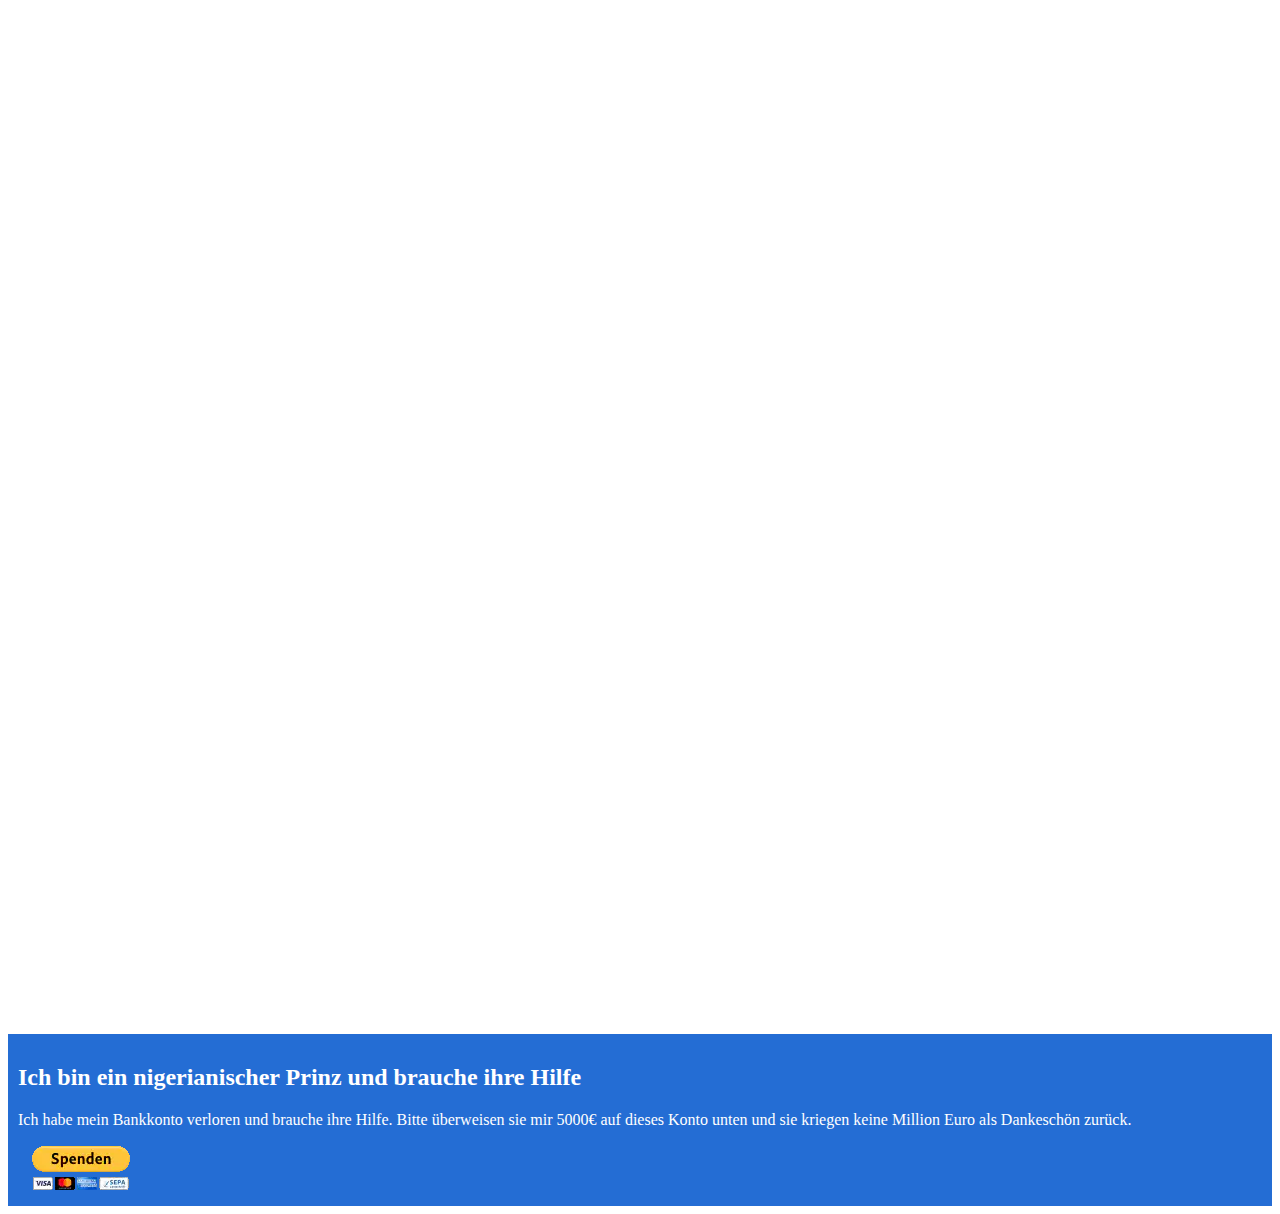
==== commit 41870e77: "Update index.html" ====
--- a/index.html
+++ b/index.html
@@ -27,18 +27,18 @@
     <h2>Über mich</h2>
     <ul>
       <li>Mein Vorname ist Yannik.</li>
-      <li>Ich wohne in Wisch bei Schönberg.</li>
+      <li>Ich wohne in Deutschland.</li>
       <li>Ich gehe in die BFI-21-C.</li>
       <li>Meine Hobbys sind Videospiele, Musik, Zeichnen und Kochen.</li>
     </ul>
             <p> Das da unten ist der Oger Rainer Winkler </p>
-            <div class="video-container"><iframe src="https://www.youtube-nocookie.com/embed/live_stream?channel=DrachenLord"  frameborder="0" allowfullscreen="allowfullscreen"></iframe></div>
+            <div class="video-container"><iframe src="https://www.youtube.com/embed/live_stream?channel=DrachenLord"  frameborder="0" width="300" height="150" allowfullscreen="allowfullscreen"></iframe></div>
   &nbsp;&nbsp;
   <div style="background-color: #246dd4 ; padding: 10px;"> 
     <h2>Ich bin ein nigerianischer Prinz und brauche ihre Hilfe</h2>
     <p>
       Ich habe mein Bankkonto verloren und brauche ihre Hilfe. Bitte 
-überweisen sie mir 5000€ auf dieses Konto unten und sie kriegen eine 
+überweisen sie mir 5000€ auf dieses Konto unten und sie kriegen keine 
 Million Euro als Dankeschön zurück.
           </p>
   <form action="https://www.paypal.com/donate" method="post" target="_top">
--- a/htmlcodetest-Dateien/css.css
+++ b/htmlcodetest-Dateien/css.css
@@ -1,3 +1,10 @@
+.video-container-wrapper {
+max-width: 100%;
+width: 600px;
+left: 0;
+right:0;
+margin:auto;
+}
 .video-container {
     position: relative;
     padding-bottom: 56.25%;
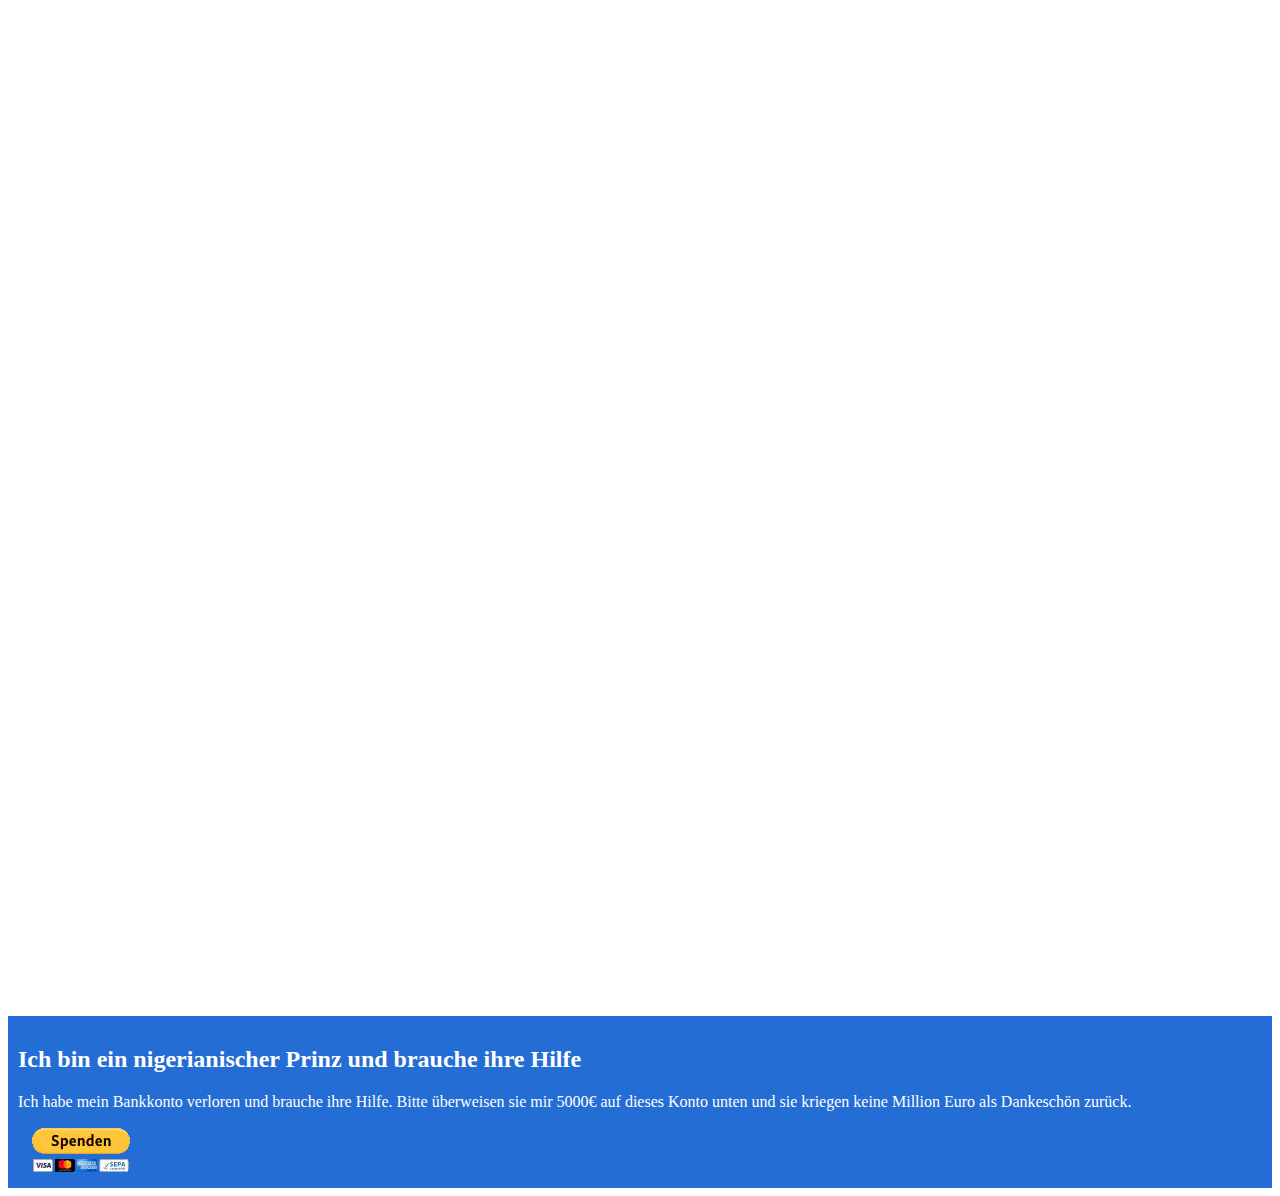
==== commit d5a5661f: "Update index.html" ====
--- a/index.html
+++ b/index.html
@@ -21,7 +21,7 @@
     </font>
     <font face="Sawarabi Gothic" color="white">
     <p>
-      Hier entsteht meine erste Webseite. <br> Ich erzähle etwas zu mir und schreibe dann einen  Absatz über ein interessantes Thema.
+      Hier entsteht meine erste Webseite. Ich erzähle etwas zu mir und schreibe dann einen  Absatz über ein interessantes Thema.
     </p>
 
     <h2>Über mich</h2>
